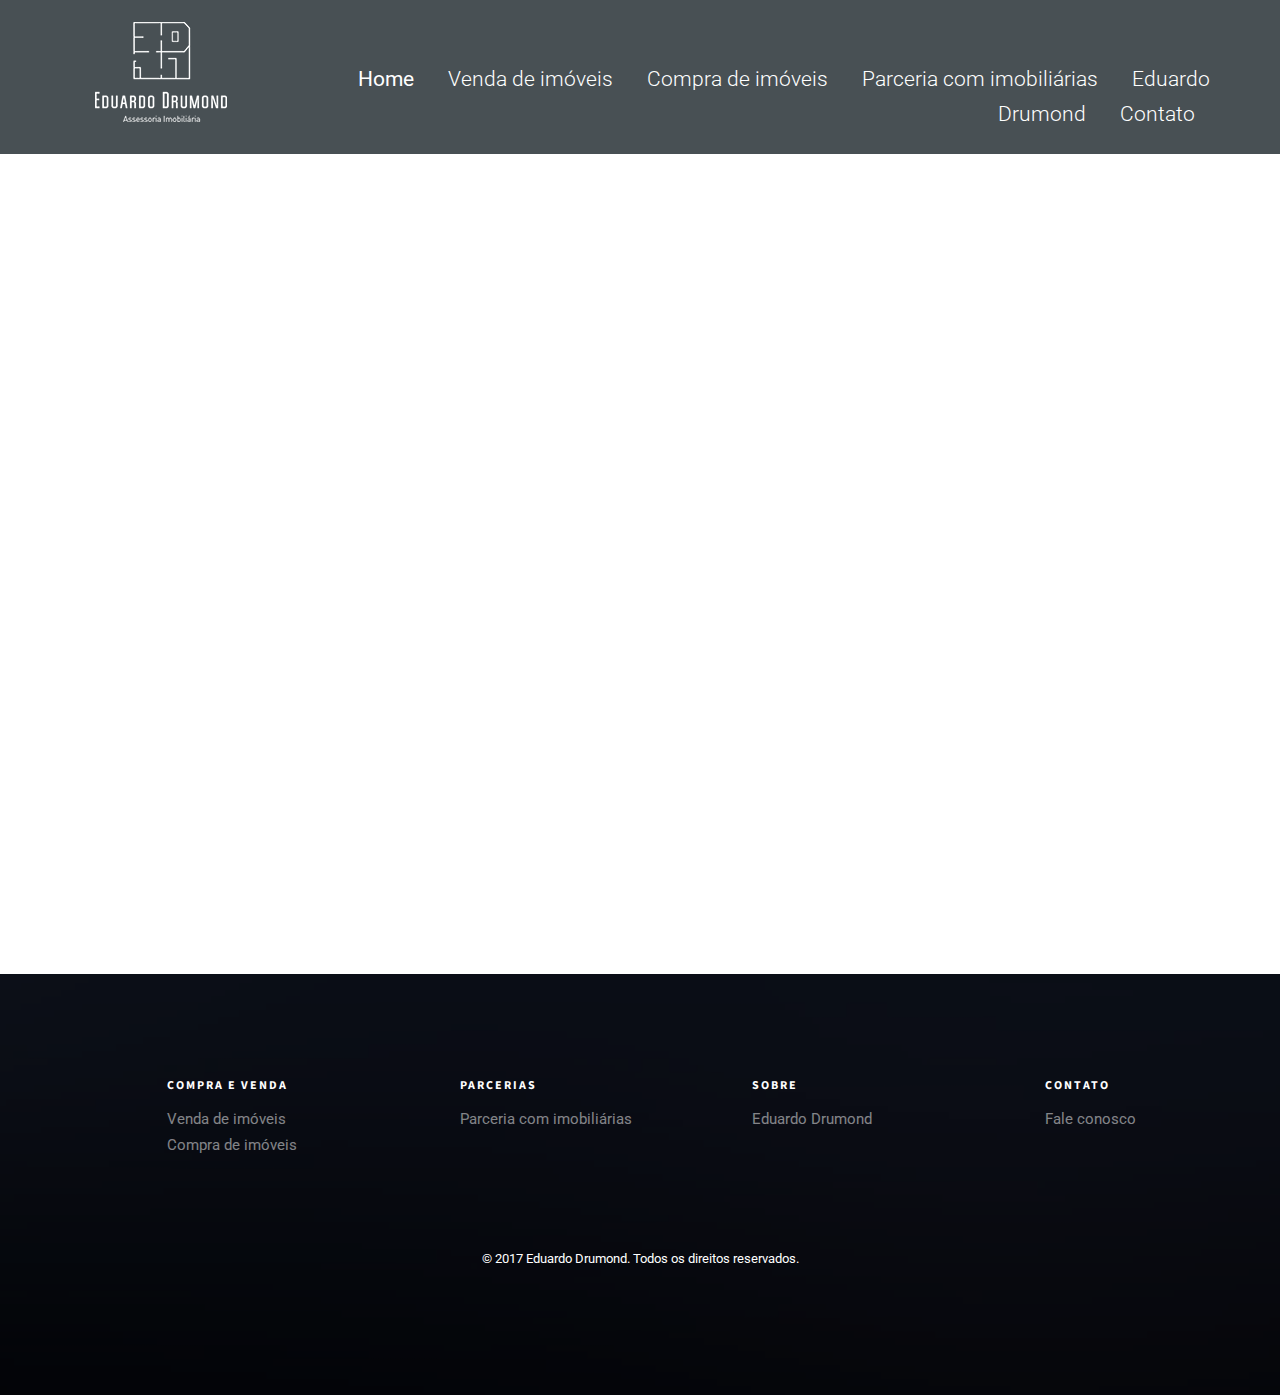
==== compra-de-imoveis.html @ 37af1d97 "First" ====
<!DOCTYPE HTML>
<html>
<head>
    <meta charset="utf-8">
    <meta http-equiv="X-UA-Compatible" content="IE=edge">
    <title>Eduardo Drumond</title>
    <meta name="viewport" content="width=device-width, initial-scale=1">
    <meta name="description" content="Eduardo Drumond" />
    <meta name="keywords" content="Eduardo Drumond atua no mercado imobiliário desde 2002. Sua dedicação, conhecimento e experiência o tornaram um corretor de imóveis altamente qualificado e pronto para fazer bons negócios na compra e venda de imóveis." />
    <meta name="author" content="juniorferreira.com.br" />


    <!-- Facebook and Twitter integration -->
    <meta property="og:title" content=""/>
    <meta property="og:image" content=""/>
    <meta property="og:url" content=""/>
    <meta property="og:site_name" content=""/>
    <meta property="og:description" content=""/>
    <meta name="twitter:title" content="" />
    <meta name="twitter:image" content="" />
    <meta name="twitter:url" content="" />
    <meta name="twitter:card" content="" />
    <link href="images/favicon.png" rel="shortcut icon" type="image/vnd.microsoft.icon" />

    <link href="https://fonts.googleapis.com/css?family=Source+Sans+Pro:300,400,600,700" rel="stylesheet">
    <link href="https://fonts.googleapis.com/css?family=Roboto+Slab:300,400" rel="stylesheet">
    <link href="https://fonts.googleapis.com/css?family=Roboto:300,400" rel="stylesheet">
    <link href="https://fonts.googleapis.com/css?family=Oswald:300,400,500" rel="stylesheet">

    <!-- Animate.css -->
    <link rel="stylesheet" href="css/animate.css">
    <!-- Icomoon Icon Fonts-->
    <link rel="stylesheet" href="css/icomoon.css">
    <!-- Bootstrap  -->
    <link rel="stylesheet" href="css/bootstrap.css">

    <!-- Magnific Popup -->
    <link rel="stylesheet" href="css/magnific-popup.css">

    <!-- Owl Carousel  -->
    <link rel="stylesheet" href="css/owl.carousel.min.css">
    <link rel="stylesheet" href="css/owl.theme.default.min.css">

    <!-- Flexslider  -->
    <link rel="stylesheet" href="css/flexslider.css">

    <!-- Pricing -->
    <link rel="stylesheet" href="css/pricing.css">

    <!-- Theme style  -->
    <link rel="stylesheet" href="css/style.css">

    <!-- Modernizr JS -->
    <script src="js/modernizr-2.6.2.min.js"></script>
    <!-- FOR IE9 below -->
    <!--[if lt IE 9]>
    <script src="js/respond.min.js"></script>
    <![endif]-->

</head>
<body>

<div class="fh5co-loader"></div>

<div id="page">
    <nav class="fh5co-nav" role="navigation">
        <div class="top-menu">
            <div class="container">
                <div class="row">
                    <div class="col-xs-2">
                        <div id="fh5co-logo"><a href="/"><img src="images/brand.png" alt=""></a></div>
                    </div>
                    <div class="col-xs-10 text-right menu-1">
                        <ul>
                            <li class="active"><a href="/">Home</a></li>
                            <li><a href="venda-de-imoveis.html">Venda de imóveis</a></li>
                            <li><a href="compra-de-imoveis.html">Compra de imóveis</a></li>
                            <li><a href="parceria-com-imobiliaria.html">Parceria com imobiliárias</a></li>
                            <li><a href="eduardo-drumond.html">Eduardo Drumond</a></li>
                            <li><a href="contato.html">Contato</a></li>
                        </ul>
                    </div>
                </div>

            </div>
        </div>
    </nav>


    <div id="fh5co-about">
        <div class="container">
            <div class="col-md-12 animate-box">
                <h2>Eduardo Drumond Assessoria Imobiliária: a menor distância entre você e o imóvel que quer conquistar.</h2>
                <p>A Eduardo Drumond Assessoria Imobiliária realiza um trabalho diferenciado no mercado imobiliário de Belo Horizonte e região. É conduzida por profissionais altamente qualificados, experientes e dedicados a encontrar seu imóvel. Primeiro, entendemos suas necessidades e expectativas. Depois começamos, então, a nossa busca, que tem tudo para alcançar os melhores resultados.</p>
                <p><strong>Conheça nossos diferenciais:</strong></p>
                <ul>
                    <li>Apoio na decisão de compra para ter certeza de que o negócio vale a pena;</li>
                    <li>Análise prévia das condições de compra (disponibilidade financeira, aprovação de financiamentos bancários, utilização do FGTS, despesas cartorárias, impostos e despachantes);</li>
                    <li>Busca nos melhores sites especializados;</li>
                    <li>Parceria com imobiliárias para buscar o seu imóvel;</li>
                    <li>Conhecimento prévio dos imóveis e acompanhamento nas visitas;</li>
                    <li>Perito Avaliador de Imóveis para conferir o valor de venda;</li>
                    <li>Análise das documentações de vendedores e imóveis;</li>
                    <li>Assessorias jurídica, contábil e tributária;</li>
                    <li>Despachante com desconto no IPTU por meio do programa BH Nota 10.</li>
                    <li>Escolher quem realmente entende do mercado imobiliário faz toda a diferença para encontrar o imóvel perfeito.</li>

                </ul>
                <p>Confiar a venda do seu patrimônio a quem realmente entende do mercado imobiliário faz toda a diferença.</p>
                <p><strong>Entre em <a href="contact.html">contato</a> conosco e agende uma visita.</strong></p>
            </div>
        </div>
    </div>


    <footer id="fh5co-footer" role="contentinfo" style="background-image: url(images/img_bg_4.jpg);">
        <div class="overlay"></div>
        <div class="container">
            <div class="row row-pb-md">
                <div class="col-md-3 col-sm-4 col-xs-6 col-md-push-1 fh5co-widget">
                    <h3>Compra e venda</h3>
                    <ul class="fh5co-footer-links">
                        <li><a href="venda-de-imoveis.html">Venda de imóveis</a></li>
                        <li><a href="compra-de-imoveis.html">Compra de imóveis</a></li>
                    </ul>
                </div>

                <div class="col-md-3 col-sm-4 col-xs-6 col-md-push-1 fh5co-widget">
                    <h3>Parcerias</h3>
                    <ul class="fh5co-footer-links">
                        <li><a href="parceria-com-imobiliaria.html">Parceria com imobiliárias</a></li>
                    </ul>
                </div>

                <div class="col-md-3 col-sm-4 col-xs-6 col-md-push-1 fh5co-widget">
                    <h3>Sobre</h3>
                    <ul class="fh5co-footer-links">
                        <li><a href="eduardo-drumond.html">Eduardo Drumond</a></li>
                    </ul>
                </div>

                <div class="col-md-3 col-sm-4 col-xs-6 col-md-push-1 fh5co-widget">
                    <h3>Contato</h3>
                    <ul class="fh5co-footer-links">
                        <li><a href="contato.html">Fale conosco</a></li>
                    </ul>
                </div>
            </div>

            <div class="row copyright">
                <div class="col-md-12 text-center">
                    <p>
                        <small class="block">&copy; 2017 Eduardo Drumond. Todos os direitos reservados.</small>
                    </p>
                </div>
            </div>

        </div>
    </footer>
</div>

<div class="gototop js-top">
    <a href="#" class="js-gotop"><i class="icon-arrow-up"></i></a>
</div>

<!-- jQuery -->
<script src="js/jquery.min.js"></script>
<!-- jQuery Easing -->
<script src="js/jquery.easing.1.3.js"></script>
<!-- Bootstrap -->
<script src="js/bootstrap.min.js"></script>
<!-- Waypoints -->
<script src="js/jquery.waypoints.min.js"></script>
<!-- Stellar Parallax -->
<script src="js/jquery.stellar.min.js"></script>
<!-- Carousel -->
<script src="js/owl.carousel.min.js"></script>
<!-- Flexslider -->
<script src="js/jquery.flexslider-min.js"></script>
<!-- countTo -->
<script src="js/jquery.countTo.js"></script>
<!-- Main -->
<script src="js/main.js"></script>
</body>
</html>
---- css/icomoon.css ----
@font-face {
  font-family: 'icomoon';
  src:  url('fonts/icomoon.eot?6py85u');
  src:  url('fonts/icomoon.eot?6py85u#iefix') format('embedded-opentype'),
    url('fonts/icomoon.ttf?6py85u') format('truetype'),
    url('fonts/icomoon.woff?6py85u') format('woff'),
    url('fonts/icomoon.svg?6py85u#icomoon') format('svg');
  font-weight: normal;
  font-style: normal;
}

[class^="icon-"], [class*=" icon-"] {
  /* use !important to prevent issues with browser extensions that change fonts */
  font-family: 'icomoon' !important;
  speak: none;
  font-style: normal;
  font-weight: normal;
  font-variant: normal;
  text-transform: none;
  line-height: 1;

  /* Better Font Rendering =========== */
  -webkit-font-smoothing: antialiased;
  -moz-osx-font-smoothing: grayscale;
}

.icon-times:before {
  content: "\e930";
}
.icon-tick:before {
  content: "\e931";
}
.icon-plus:before {
  content: "\e932";
}
.icon-minus:before {
  content: "\e933";
}
.icon-equals:before {
  content: "\e934";
}
.icon-divide:before {
  content: "\e935";
}
.icon-chevron-right:before {
  content: "\e936";
}
.icon-chevron-left:before {
  content: "\e937";
}
.icon-arrow-right-thick:before {
  content: "\e938";
}
.icon-arrow-left-thick:before {
  content: "\e939";
}
.icon-th-small:before {
  content: "\e93a";
}
.icon-th-menu:before {
  content: "\e93b";
}
.icon-th-list:before {
  content: "\e93c";
}
.icon-th-large:before {
  content: "\e93d";
}
.icon-home:before {
  content: "\e93e";
}
.icon-arrow-forward:before {
  content: "\e93f";
}
.icon-arrow-back:before {
  content: "\e940";
}
.icon-rss:before {
  content: "\e941";
}
.icon-location:before {
  content: "\e942";
}
.icon-link:before {
  content: "\e943";
}
.icon-image:before {
  content: "\e944";
}
.icon-arrow-up-thick:before {
  content: "\e945";
}
.icon-arrow-down-thick:before {
  content: "\e946";
}
.icon-starburst:before {
  content: "\e947";
}
.icon-starburst-outline:before {
  content: "\e948";
}
.icon-star3:before {
  content: "\e949";
}
.icon-flow-children:before {
  content: "\e94a";
}
.icon-export:before {
  content: "\e94b";
}
.icon-delete2:before {
  content: "\e94c";
}
.icon-delete-outline:before {
  content: "\e94d";
}
.icon-cloud-storage:before {
  content: "\e94e";
}
.icon-wi-fi:before {
  content: "\e94f";
}
.icon-heart:before {
  content: "\e950";
}
.icon-flash:before {
  content: "\e951";
}
.icon-cancel:before {
  content: "\e952";
}
.icon-backspace:before {
  content: "\e953";
}
.icon-attachment:before {
  content: "\e954";
}
.icon-arrow-move:before {
  content: "\e955";
}
.icon-warning:before {
  content: "\e956";
}
.icon-user:before {
  content: "\e957";
}
.icon-radar:before {
  content: "\e958";
}
.icon-lock-open:before {
  content: "\e959";
}
.icon-lock-closed:before {
  content: "\e95a";
}
.icon-location-arrow:before {
  content: "\e95b";
}
.icon-info:before {
  content: "\e95c";
}
.icon-user-delete:before {
  content: "\e95d";
}
.icon-user-add:before {
  content: "\e95e";
}
.icon-media-pause:before {
  content: "\e95f";
}
.icon-group:before {
  content: "\e960";
}
.icon-chart-pie:before {
  content: "\e961";
}
.icon-chart-line:before {
  content: "\e962";
}
.icon-chart-bar:before {
  content: "\e963";
}
.icon-chart-area:before {
  content: "\e964";
}
.icon-video:before {
  content: "\e965";
}
.icon-point-of-interest:before {
  content: "\e966";
}
.icon-infinity:before {
  content: "\e967";
}
.icon-globe:before {
  content: "\e968";
}
.icon-eye:before {
  content: "\e969";
}
.icon-cog:before {
  content: "\e96a";
}
.icon-camera:before {
  content: "\e96b";
}
.icon-upload:before {
  content: "\e96c";
}
.icon-scissors:before {
  content: "\e96d";
}
.icon-refresh:before {
  content: "\e96e";
}
.icon-pin:before {
  content: "\e96f";
}
.icon-key:before {
  content: "\e970";
}
.icon-info-large:before {
  content: "\e971";
}
.icon-eject:before {
  content: "\e972";
}
.icon-download:before {
  content: "\e973";
}
.icon-zoom:before {
  content: "\e974";
}
.icon-zoom-out:before {
  content: "\e975";
}
.icon-zoom-in:before {
  content: "\e976";
}
.icon-sort-numerically:before {
  content: "\e977";
}
.icon-sort-alphabetically:before {
  content: "\e978";
}
.icon-input-checked:before {
  content: "\e979";
}
.icon-calender:before {
  content: "\e97a";
}
.icon-world2:before {
  content: "\e97b";
}
.icon-notes:before {
  content: "\e97c";
}
.icon-code:before {
  content: "\e97d";
}
.icon-arrow-sync:before {
  content: "\e97e";
}
.icon-arrow-shuffle:before {
  content: "\e97f";
}
.icon-arrow-repeat:before {
  content: "\e980";
}
.icon-arrow-minimise:before {
  content: "\e981";
}
.icon-arrow-maximise:before {
  content: "\e982";
}
.icon-arrow-loop:before {
  content: "\e983";
}
.icon-anchor:before {
  content: "\e984";
}
.icon-spanner:before {
  content: "\e985";
}
.icon-puzzle:before {
  content: "\e986";
}
.icon-power:before {
  content: "\e987";
}
.icon-plane:before {
  content: "\e988";
}
.icon-pi:before {
  content: "\e989";
}
.icon-phone:before {
  content: "\e98a";
}
.icon-microphone2:before {
  content: "\e98b";
}
.icon-media-rewind:before {
  content: "\e98c";
}
.icon-flag:before {
  content: "\e98d";
}
.icon-adjust-brightness:before {
  content: "\e98e";
}
.icon-waves:before {
  content: "\e98f";
}
.icon-social-twitter:before {
  content: "\e990";
}
.icon-social-facebook:before {
  content: "\e991";
}
.icon-social-dribbble:before {
  content: "\e992";
}
.icon-media-stop:before {
  content: "\e993";
}
.icon-media-record:before {
  content: "\e994";
}
.icon-media-play:before {
  content: "\e995";
}
.icon-media-fast-forward:before {
  content: "\e996";
}
.icon-media-eject:before {
  content: "\e997";
}
.icon-social-vimeo:before {
  content: "\e998";
}
.icon-social-tumbler:before {
  content: "\e999";
}
.icon-social-skype:before {
  content: "\e99a";
}
.icon-social-pinterest:before {
  content: "\e99b";
}
.icon-social-linkedin:before {
  content: "\e99c";
}
.icon-social-last-fm:before {
  content: "\e99d";
}
.icon-social-github:before {
  content: "\e99e";
}
.icon-social-flickr:before {
  content: "\e99f";
}
.icon-at:before {
  content: "\e9a0";
}
.icon-times-outline:before {
  content: "\e9a1";
}
.icon-plus-outline:before {
  content: "\e9a2";
}
.icon-minus-outline:before {
  content: "\e9a3";
}
.icon-tick-outline:before {
  content: "\e9a4";
}
.icon-th-large-outline:before {
  content: "\e9a5";
}
.icon-equals-outline:before {
  content: "\e9a6";
}
.icon-divide-outline:before {
  content: "\e9a7";
}
.icon-chevron-right-outline:before {
  content: "\e9a8";
}
.icon-chevron-left-outline:before {
  content: "\e9a9";
}
.icon-arrow-right-outline:before {
  content: "\e9aa";
}
.icon-arrow-left-outline:before {
  content: "\e9ab";
}
.icon-th-small-outline:before {
  content: "\e9ac";
}
.icon-th-menu-outline:before {
  content: "\e9ad";
}
.icon-th-list-outline:before {
  content: "\e9ae";
}
.icon-news2:before {
  content: "\e9b1";
}
.icon-home-outline:before {
  content: "\e9b2";
}
.icon-arrow-up-outline:before {
  content: "\e9b3";
}
.icon-arrow-forward-outline:before {
  content: "\e9b4";
}
.icon-arrow-down-outline:before {
  content: "\e9b5";
}
.icon-arrow-back-outline:before {
  content: "\e9b6";
}
.icon-trash3:before {
  content: "\e9b7";
}
.icon-rss-outline:before {
  content: "\e9b8";
}
.icon-message:before {
  content: "\e9b9";
}
.icon-location-outline:before {
  content: "\e9ba";
}
.icon-link-outline:before {
  content: "\e9bb";
}
.icon-image-outline:before {
  content: "\e9bc";
}
.icon-export-outline:before {
  content: "\e9bd";
}
.icon-cross:before {
  content: "\e9be";
}
.icon-wi-fi-outline:before {
  content: "\e9bf";
}
.icon-star-outline:before {
  content: "\e9c0";
}
.icon-media-pause-outline:before {
  content: "\e9c1";
}
.icon-mail:before {
  content: "\e9c2";
}
.icon-heart-outline:before {
  content: "\e9c3";
}
.icon-flash-outline:before {
  content: "\e9c4";
}
.icon-cancel-outline:before {
  content: "\e9c5";
}
.icon-beaker:before {
  content: "\e9c6";
}
.icon-arrow-move-outline:before {
  content: "\e9c7";
}
.icon-watch2:before {
  content: "\e9c8";
}
.icon-warning-outline:before {
  content: "\e9c9";
}
.icon-time:before {
  content: "\e9ca";
}
.icon-radar-outline:before {
  content: "\e9cb";
}
.icon-lock-open-outline:before {
  content: "\e9cc";
}
.icon-location-arrow-outline:before {
  content: "\e9cd";
}
.icon-info-outline:before {
  content: "\e9ce";
}
.icon-backspace-outline:before {
  content: "\e9cf";
}
.icon-attachment-outline:before {
  content: "\e9d0";
}
.icon-user-outline:before {
  content: "\e9d1";
}
.icon-user-delete-outline:before {
  content: "\e9d2";
}
.icon-user-add-outline:before {
  content: "\e9d3";
}
.icon-lock-closed-outline:before {
  content: "\e9d4";
}
.icon-group-outline:before {
  content: "\e9d5";
}
.icon-chart-pie-outline:before {
  content: "\e9d6";
}
.icon-chart-line-outline:before {
  content: "\e9d7";
}
.icon-chart-bar-outline:before {
  content: "\e9d8";
}
.icon-chart-area-outline:before {
  content: "\e9d9";
}
.icon-video-outline:before {
  content: "\e9da";
}
.icon-point-of-interest-outline:before {
  content: "\e9db";
}
.icon-map:before {
  content: "\e9dc";
}
.icon-key-outline:before {
  content: "\e9dd";
}
.icon-infinity-outline:before {
  content: "\e9de";
}
.icon-globe-outline:before {
  content: "\e9df";
}
.icon-eye-outline:before {
  content: "\e9e0";
}
.icon-cog-outline:before {
  content: "\e9e1";
}
.icon-camera-outline:before {
  content: "\e9e2";
}
.icon-upload-outline:before {
  content: "\e9e3";
}
.icon-support:before {
  content: "\e9e4";
}
.icon-scissors-outline:before {
  content: "\e9e5";
}
.icon-refresh-outline:before {
  content: "\e9e6";
}
.icon-info-large-outline:before {
  content: "\e9e7";
}
.icon-eject-outline:before {
  content: "\e9e8";
}
.icon-download-outline:before {
  content: "\e9e9";
}
.icon-battery-mid:before {
  content: "\e9ea";
}
.icon-battery-low:before {
  content: "\e9eb";
}
.icon-battery-high:before {
  content: "\e9ec";
}
.icon-zoom-outline:before {
  content: "\e9ed";
}
.icon-zoom-out-outline:before {
  content: "\e9ee";
}
.icon-zoom-in-outline:before {
  content: "\e9ef";
}
.icon-tag3:before {
  content: "\e9f0";
}
.icon-tabs-outline:before {
  content: "\e9f1";
}
.icon-pin-outline:before {
  content: "\e9f2";
}
.icon-message-typing:before {
  content: "\e9f3";
}
.icon-directions:before {
  content: "\e9f4";
}
.icon-battery-full:before {
  content: "\e9f5";
}
.icon-battery-charge:before {
  content: "\e9f6";
}
.icon-pipette:before {
  content: "\e9f7";
}
.icon-pencil:before {
  content: "\e9f8";
}
.icon-folder:before {
  content: "\e9f9";
}
.icon-folder-delete:before {
  content: "\e9fa";
}
.icon-folder-add:before {
  content: "\e9fb";
}
.icon-edit:before {
  content: "\e9fc";
}
.icon-document:before {
  content: "\e9fd";
}
.icon-document-delete:before {
  content: "\e9fe";
}
.icon-document-add:before {
  content: "\e9ff";
}
.icon-brush:before {
  content: "\ea00";
}
.icon-thumbs-up:before {
  content: "\ea01";
}
.icon-thumbs-down:before {
  content: "\ea02";
}
.icon-pen:before {
  content: "\ea03";
}
.icon-sort-numerically-outline:before {
  content: "\ea04";
}
.icon-sort-alphabetically-outline:before {
  content: "\ea05";
}
.icon-social-last-fm-circular:before {
  content: "\ea06";
}
.icon-social-github-circular:before {
  content: "\ea07";
}
.icon-compass:before {
  content: "\ea08";
}
.icon-bookmark:before {
  content: "\ea09";
}
.icon-input-checked-outline:before {
  content: "\ea0a";
}
.icon-code-outline:before {
  content: "\ea0b";
}
.icon-calender-outline:before {
  content: "\ea0c";
}
.icon-business-card:before {
  content: "\ea0d";
}
.icon-arrow-up:before {
  content: "\ea0e";
}
.icon-arrow-sync-outline:before {
  content: "\ea0f";
}
.icon-arrow-right:before {
  content: "\ea10";
}
.icon-arrow-repeat-outline:before {
  content: "\ea11";
}
.icon-arrow-loop-outline:before {
  content: "\ea12";
}
.icon-arrow-left:before {
  content: "\ea13";
}
.icon-flow-switch:before {
  content: "\ea14";
}
.icon-flow-parallel:before {
  content: "\ea15";
}
.icon-flow-merge:before {
  content: "\ea16";
}
.icon-document-text:before {
  content: "\ea17";
}
.icon-clipboard:before {
  content: "\ea18";
}
.icon-calculator:before {
  content: "\ea19";
}
.icon-arrow-minimise-outline:before {
  content: "\ea1a";
}
.icon-arrow-maximise-outline:before {
  content: "\ea1b";
}
.icon-arrow-down:before {
  content: "\ea1c";
}
.icon-gift:before {
  content: "\ea1d";
}
.icon-film:before {
  content: "\ea1e";
}
.icon-database:before {
  content: "\ea1f";
}
.icon-bell:before {
  content: "\ea20";
}
.icon-anchor-outline:before {
  content: "\ea21";
}
.icon-adjust-contrast:before {
  content: "\ea22";
}
.icon-world-outline:before {
  content: "\ea23";
}
.icon-shopping-bag:before {
  content: "\ea24";
}
.icon-power-outline:before {
  content: "\ea25";
}
.icon-notes-outline:before {
  content: "\ea26";
}
.icon-device-tablet:before {
  content: "\ea27";
}
.icon-device-phone:before {
  content: "\ea28";
}
.icon-device-laptop:before {
  content: "\ea29";
}
.icon-device-desktop:before {
  content: "\ea2a";
}
.icon-briefcase:before {
  content: "\ea2b";
}
.icon-stopwatch:before {
  content: "\ea2c";
}
.icon-spanner-outline:before {
  content: "\ea2d";
}
.icon-puzzle-outline:before {
  content: "\ea2e";
}
.icon-printer:before {
  content: "\ea2f";
}
.icon-pi-outline:before {
  content: "\ea30";
}
.icon-lightbulb:before {
  content: "\ea31";
}
.icon-flag-outline:before {
  content: "\ea32";
}
.icon-contacts:before {
  content: "\ea33";
}
.icon-archive2:before {
  content: "\ea34";
}
.icon-weather-stormy:before {
  content: "\ea35";
}
.icon-weather-shower:before {
  content: "\ea36";
}
.icon-weather-partly-sunny:before {
  content: "\ea37";
}
.icon-weather-downpour:before {
  content: "\ea38";
}
.icon-weather-cloudy:before {
  content: "\ea39";
}
.icon-plane-outline:before {
  content: "\ea3a";
}
.icon-phone-outline:before {
  content: "\ea3b";
}
.icon-microphone-outline:before {
  content: "\ea3c";
}
.icon-weather-windy:before {
  content: "\ea3d";
}
.icon-weather-windy-cloudy:before {
  content: "\ea3e";
}
.icon-weather-sunny:before {
  content: "\ea3f";
}
.icon-weather-snow:before {
  content: "\ea40";
}
.icon-weather-night:before {
  content: "\ea41";
}
.icon-media-stop-outline:before {
  content: "\ea42";
}
.icon-media-rewind-outline:before {
  content: "\ea43";
}
.icon-media-record-outline:before {
  content: "\ea44";
}
.icon-media-play-outline:before {
  content: "\ea45";
}
.icon-media-fast-forward-outline:before {
  content: "\ea46";
}
.icon-media-eject-outline:before {
  content: "\ea47";
}
.icon-wine:before {
  content: "\ea48";
}
.icon-waves-outline:before {
  content: "\ea49";
}
.icon-ticket:before {
  content: "\ea4a";
}
.icon-tags:before {
  content: "\ea4b";
}
.icon-plug:before {
  content: "\ea4c";
}
.icon-headphones:before {
  content: "\ea4d";
}
.icon-credit-card:before {
  content: "\ea4e";
}
.icon-coffee:before {
  content: "\ea4f";
}
.icon-book:before {
  content: "\ea50";
}
.icon-beer:before {
  content: "\ea51";
}
.icon-volume2:before {
  content: "\ea52";
}
.icon-volume-up:before {
  content: "\ea53";
}
.icon-volume-mute:before {
  content: "\ea54";
}
.icon-volume-down:before {
  content: "\ea55";
}
.icon-social-vimeo-circular:before {
  content: "\ea56";
}
.icon-social-twitter-circular:before {
  content: "\ea57";
}
.icon-social-pinterest-circular:before {
  content: "\ea58";
}
.icon-social-linkedin-circular:before {
  content: "\ea59";
}
.icon-social-facebook-circular:before {
  content: "\ea5a";
}
.icon-social-dribbble-circular:before {
  content: "\ea5b";
}
.icon-tree:before {
  content: "\ea5c";
}
.icon-thermometer2:before {
  content: "\ea5d";
}
.icon-social-tumbler-circular:before {
  content: "\ea5e";
}
.icon-social-skype-outline:before {
  content: "\ea5f";
}
.icon-social-flickr-circular:before {
  content: "\ea60";
}
.icon-social-at-circular:before {
  content: "\ea61";
}
.icon-shopping-cart:before {
  content: "\ea62";
}
.icon-messages:before {
  content: "\ea63";
}
.icon-leaf:before {
  content: "\ea64";
}
.icon-feather:before {
  content: "\ea65";
}
.icon-eye2:before {
  content: "\e064";
}
.icon-paper-clip:before {
  content: "\e065";
}
.icon-mail5:before {
  content: "\e066";
}
.icon-toggle:before {
  content: "\e067";
}
.icon-layout:before {
  content: "\e068";
}
.icon-link2:before {
  content: "\e069";
}
.icon-bell2:before {
  content: "\e06a";
}
.icon-lock3:before {
  content: "\e06b";
}
.icon-unlock:before {
  content: "\e06c";
}
.icon-ribbon2:before {
  content: "\e06d";
}
.icon-image2:before {
  content: "\e06e";
}
.icon-signal:before {
  content: "\e06f";
}
.icon-target3:before {
  content: "\e070";
}
.icon-clipboard3:before {
  content: "\e071";
}
.icon-clock3:before {
  content: "\e072";
}
.icon-watch:before {
  content: "\e073";
}
.icon-air-play:before {
  content: "\e074";
}
.icon-camera3:before {
  content: "\e075";
}
.icon-video2:before {
  content: "\e076";
}
.icon-disc:before {
  content: "\e077";
}
.icon-printer3:before {
  content: "\e078";
}
.icon-monitor:before {
  content: "\e079";
}
.icon-server:before {
  content: "\e07a";
}
.icon-cog2:before {
  content: "\e07b";
}
.icon-heart3:before {
  content: "\e07c";
}
.icon-paragraph:before {
  content: "\e07d";
}
.icon-align-justify:before {
  content: "\e07e";
}
.icon-align-left:before {
  content: "\e07f";
}
.icon-align-center:before {
  content: "\e080";
}
.icon-align-right:before {
  content: "\e081";
}
.icon-book2:before {
  content: "\e082";
}
.icon-layers2:before {
  content: "\e083";
}
.icon-stack2:before {
  content: "\e084";
}
.icon-stack-2:before {
  content: "\e085";
}
.icon-paper:before {
  content: "\e086";
}
.icon-paper-stack:before {
  content: "\e087";
}
.icon-search3:before {
  content: "\e088";
}
.icon-zoom-in2:before {
  content: "\e089";
}
.icon-zoom-out2:before {
  content: "\e08a";
}
.icon-reply2:before {
  content: "\e08b";
}
.icon-circle-plus:before {
  content: "\e08c";
}
.icon-circle-minus:before {
  content: "\e08d";
}
.icon-circle-check:before {
  content: "\e08e";
}
.icon-circle-cross:before {
  content: "\e08f";
}
.icon-square-plus:before {
  content: "\e090";
}
.icon-square-minus:before {
  content: "\e091";
}
.icon-square-check:before {
  content: "\e092";
}
.icon-square-cross:before {
  content: "\e093";
}
.icon-microphone:before {
  content: "\e094";
}
.icon-record:before {
  content: "\e095";
}
.icon-skip-back:before {
  content: "\e096";
}
.icon-rewind:before {
  content: "\e097";
}
.icon-play4:before {
  content: "\e098";
}
.icon-pause3:before {
  content: "\e099";
}
.icon-stop3:before {
  content: "\e09a";
}
.icon-fast-forward:before {
  content: "\e09b";
}
.icon-skip-forward:before {
  content: "\e09c";
}
.icon-shuffle2:before {
  content: "\e09d";
}
.icon-repeat:before {
  content: "\e09e";
}
.icon-folder2:before {
  content: "\e09f";
}
.icon-umbrella:before {
  content: "\e0a0";
}
.icon-moon:before {
  content: "\e0a1";
}
.icon-thermometer:before {
  content: "\e0a2";
}
.icon-drop:before {
  content: "\e0a3";
}
.icon-sun2:before {
  content: "\e0a4";
}
.icon-cloud3:before {
  content: "\e0a5";
}
.icon-cloud-upload2:before {
  content: "\e0a6";
}
.icon-cloud-download2:before {
  content: "\e0a7";
}
.icon-upload4:before {
  content: "\e0a8";
}
.icon-download4:before {
  content: "\e0a9";
}
.icon-location3:before {
  content: "\e0aa";
}
.icon-location-2:before {
  content: "\e0ab";
}
.icon-map3:before {
  content: "\e0ac";
}
.icon-battery:before {
  content: "\e0ad";
}
.icon-head:before {
  content: "\e0ae";
}
.icon-briefcase3:before {
  content: "\e0af";
}
.icon-speech-bubble:before {
  content: "\e0b0";
}
.icon-anchor2:before {
  content: "\e0b1";
}
.icon-globe2:before {
  content: "\e0b2";
}
.icon-box:before {
  content: "\e0b3";
}
.icon-reload:before {
  content: "\e0b4";
}
.icon-share3:before {
  content: "\e0b5";
}
.icon-marquee:before {
  content: "\e0b6";
}
.icon-marquee-plus:before {
  content: "\e0b7";
}
.icon-marquee-minus:before {
  content: "\e0b8";
}
.icon-tag:before {
  content: "\e0b9";
}
.icon-power2:before {
  content: "\e0ba";
}
.icon-command2:before {
  content: "\e0bb";
}
.icon-alt:before {
  content: "\e0bc";
}
.icon-esc:before {
  content: "\e0bd";
}
.icon-bar-graph:before {
  content: "\e0be";
}
.icon-bar-graph-2:before {
  content: "\e0bf";
}
.icon-pie-graph:before {
  content: "\e0c0";
}
.icon-star:before {
  content: "\e0c1";
}
.icon-arrow-left3:before {
  content: "\e0c2";
}
.icon-arrow-right3:before {
  content: "\e0c3";
}
.icon-arrow-up3:before {
  content: "\e0c4";
}
.icon-arrow-down3:before {
  content: "\e0c5";
}
.icon-volume:before {
  content: "\e0c6";
}
.icon-mute:before {
  content: "\e0c7";
}
.icon-content-right:before {
  content: "\e100";
}
.icon-content-left:before {
  content: "\e101";
}
.icon-grid2:before {
  content: "\e102";
}
.icon-grid-2:before {
  content: "\e103";
}
.icon-columns:before {
  content: "\e104";
}
.icon-loader:before {
  content: "\e105";
}
.icon-bag:before {
  content: "\e106";
}
.icon-ban:before {
  content: "\e107";
}
.icon-flag3:before {
  content: "\e108";
}
.icon-trash:before {
  content: "\e109";
}
.icon-expand2:before {
  content: "\e110";
}
.icon-contract:before {
  content: "\e111";
}
.icon-maximize:before {
  content: "\e112";
}
.icon-minimize:before {
  content: "\e113";
}
.icon-plus2:before {
  content: "\e114";
}
.icon-minus2:before {
  content: "\e115";
}
.icon-check:before {
  content: "\e116";
}
.icon-cross2:before {
  content: "\e117";
}
.icon-move:before {
  content: "\e118";
}
.icon-delete:before {
  content: "\e119";
}
.icon-menu5:before {
  content: "\e120";
}
.icon-archive:before {
  content: "\e121";
}
.icon-inbox:before {
  content: "\e122";
}
.icon-outbox:before {
  content: "\e123";
}
.icon-file:before {
  content: "\e124";
}
.icon-file-add:before {
  content: "\e125";
}
.icon-file-subtract:before {
  content: "\e126";
}
.icon-help:before {
  content: "\e127";
}
.icon-open:before {
  content: "\e128";
}
.icon-ellipsis:before {
  content: "\e129";
}
.icon-heart4:before {
  content: "\e900";
}
.icon-cloud4:before {
  content: "\e901";
}
.icon-star2:before {
  content: "\e902";
}
.icon-tv2:before {
  content: "\e903";
}
.icon-sound:before {
  content: "\e904";
}
.icon-video3:before {
  content: "\e905";
}
.icon-trash2:before {
  content: "\e906";
}
.icon-user2:before {
  content: "\e907";
}
.icon-key3:before {
  content: "\e908";
}
.icon-search4:before {
  content: "\e909";
}
.icon-settings:before {
  content: "\e90a";
}
.icon-camera4:before {
  content: "\e90b";
}
.icon-tag2:before {
  content: "\e90c";
}
.icon-lock4:before {
  content: "\e90d";
}
.icon-bulb:before {
  content: "\e90e";
}
.icon-pen2:before {
  content: "\e90f";
}
.icon-diamond:before {
  content: "\e910";
}
.icon-display2:before {
  content: "\e911";
}
.icon-location4:before {
  content: "\e912";
}
.icon-eye3:before {
  content: "\e913";
}
.icon-bubble3:before {
  content: "\e914";
}
.icon-stack3:before {
  content: "\e915";
}
.icon-cup:before {
  content: "\e916";
}
.icon-phone3:before {
  content: "\e917";
}
.icon-news:before {
  content: "\e918";
}
.icon-mail6:before {
  content: "\e919";
}
.icon-like:before {
  content: "\e91a";
}
.icon-photo:before {
  content: "\e91b";
}
.icon-note:before {
  content: "\e91c";
}
.icon-clock4:before {
  content: "\e91d";
}
.icon-paperplane:before {
  content: "\e91e";
}
.icon-params:before {
  content: "\e91f";
}
.icon-banknote:before {
  content: "\e920";
}
.icon-data:before {
  content: "\e921";
}
.icon-music2:before {
  content: "\e922";
}
.icon-megaphone2:before {
  content: "\e923";
}
.icon-study:before {
  content: "\e924";
}
.icon-lab2:before {
  content: "\e925";
}
.icon-food:before {
  content: "\e926";
}
.icon-t-shirt:before {
  content: "\e927";
}
.icon-fire2:before {
  content: "\e928";
}
.icon-clip:before {
  content: "\e929";
}
.icon-shop:before {
  content: "\e92a";
}
.icon-calendar3:before {
  content: "\e92b";
}
.icon-wallet2:before {
  content: "\e92c";
}
.icon-vynil:before {
  content: "\e92d";
}
.icon-truck2:before {
  content: "\e92e";
}
.icon-world:before {
  content: "\e92f";
}
.icon-spinner6:before {
  content: "\e9af";
}
.icon-spinner7:before {
  content: "\e9b0";
}
.icon-amazon:before {
  content: "\eab7";
}
.icon-google:before {
  content: "\eab8";
}
.icon-google2:before {
  content: "\eab9";
}
.icon-google3:before {
  content: "\eaba";
}
.icon-google-plus:before {
  content: "\eabb";
}
.icon-google-plus2:before {
  content: "\eabc";
}
.icon-google-plus3:before {
  content: "\eabd";
}
.icon-hangouts:before {
  content: "\eabe";
}
.icon-google-drive:before {
  content: "\eabf";
}
.icon-facebook2:before {
  content: "\eac0";
}
.icon-facebook22:before {
  content: "\eac1";
}
.icon-instagram:before {
  content: "\eac2";
}
.icon-whatsapp:before {
  content: "\eac3";
}
.icon-spotify:before {
  content: "\eac4";
}
.icon-telegram:before {
  content: "\eac5";
}
.icon-twitter2:before {
  content: "\eac6";
}
.icon-vine:before {
  content: "\eac7";
}
.icon-vk:before {
  content: "\eac8";
}
.icon-renren:before {
  content: "\eac9";
}
.icon-sina-weibo:before {
  content: "\eaca";
}
.icon-rss2:before {
  content: "\eacb";
}
.icon-rss22:before {
  content: "\eacc";
}
.icon-youtube:before {
  content: "\eacd";
}
.icon-youtube2:before {
  content: "\eace";
}
.icon-twitch:before {
  content: "\eacf";
}
.icon-vimeo:before {
  content: "\ead0";
}
.icon-vimeo2:before {
  content: "\ead1";
}
.icon-lanyrd:before {
  content: "\ead2";
}
.icon-flickr:before {
  content: "\ead3";
}
.icon-flickr2:before {
  content: "\ead4";
}
.icon-flickr3:before {
  content: "\ead5";
}
.icon-flickr4:before {
  content: "\ead6";
}
.icon-dribbble2:before {
  content: "\ead7";
}
.icon-behance:before {
  content: "\ead8";
}
.icon-behance2:before {
  content: "\ead9";
}
.icon-deviantart:before {
  content: "\eada";
}
.icon-500px:before {
  content: "\eadb";
}
.icon-steam:before {
  content: "\eadc";
}
.icon-steam2:before {
  content: "\eadd";
}
.icon-dropbox:before {
  content: "\eade";
}
.icon-onedrive:before {
  content: "\eadf";
}
.icon-github:before {
  content: "\eae0";
}
.icon-npm:before {
  content: "\eae1";
}
.icon-basecamp:before {
  content: "\eae2";
}
.icon-trello:before {
  content: "\eae3";
}
.icon-wordpress:before {
  content: "\eae4";
}
.icon-joomla:before {
  content: "\eae5";
}
.icon-ello:before {
  content: "\eae6";
}
.icon-blogger:before {
  content: "\eae7";
}
.icon-blogger2:before {
  content: "\eae8";
}
.icon-tumblr2:before {
  content: "\eae9";
}
.icon-tumblr22:before {
  content: "\eaea";
}
.icon-yahoo:before {
  content: "\eaeb";
}
.icon-yahoo2:before {
  content: "\eaec";
}
.icon-tux:before {
  content: "\eaed";
}
.icon-appleinc:before {
  content: "\eaee";
}
.icon-finder:before {
  content: "\eaef";
}
.icon-android:before {
  content: "\eaf0";
}
.icon-windows:before {
  content: "\eaf1";
}
.icon-windows8:before {
  content: "\eaf2";
}
.icon-soundcloud:before {
  content: "\eaf3";
}
.icon-soundcloud2:before {
  content: "\eaf4";
}
.icon-skype:before {
  content: "\eaf5";
}
.icon-reddit:before {
  content: "\eaf6";
}
.icon-hackernews:before {
  content: "\eaf7";
}
.icon-wikipedia:before {
  content: "\eaf8";
}
.icon-linkedin2:before {
  content: "\eaf9";
}
.icon-linkedin22:before {
  content: "\eafa";
}
.icon-lastfm:before {
  content: "\eafb";
}
.icon-lastfm2:before {
  content: "\eafc";
}
.icon-delicious:before {
  content: "\eafd";
}
.icon-stumbleupon:before {
  content: "\eafe";
}
.icon-stumbleupon2:before {
  content: "\eaff";
}
.icon-stackoverflow:before {
  content: "\eb00";
}
.icon-pinterest:before {
  content: "\eb01";
}
.icon-pinterest2:before {
  content: "\eb02";
}
.icon-xing:before {
  content: "\eb03";
}
.icon-xing2:before {
  content: "\eb04";
}
.icon-flattr:before {
  content: "\eb05";
}
.icon-foursquare:before {
  content: "\eb06";
}
.icon-yelp:before {
  content: "\eb07";
}
.icon-paypal:before {
  content: "\eb08";
}
.icon-chrome:before {
  content: "\eb09";
}
.icon-firefox:before {
  content: "\eb0a";
}
.icon-IE:before {
  content: "\eb0b";
}
.icon-edge:before {
  content: "\eb0c";
}
.icon-safari:before {
  content: "\eb0d";
}
.icon-opera:before {
  content: "\eb0e";
}
.icon-file-pdf:before {
  content: "\eb0f";
}
.icon-file-openoffice:before {
  content: "\eb10";
}
.icon-file-word:before {
  content: "\eb11";
}
.icon-file-excel:before {
  content: "\eb12";
}
.icon-libreoffice:before {
  content: "\eb13";
}
.icon-html-five:before {
  content: "\eb14";
}
.icon-html-five2:before {
  content: "\eb15";
}
.icon-css3:before {
  content: "\eb16";
}
.icon-git:before {
  content: "\eb17";
}
.icon-codepen:before {
  content: "\eb18";
}
.icon-svg:before {
  content: "\eb19";
}
.icon-IcoMoon:before {
  content: "\eb1a";
}
---- css/pricing.css ----
/* Common styles */

.pricing {
	display: -webkit-flex;
	display: flex;
	-webkit-flex-wrap: wrap;
	flex-wrap: wrap;
	-webkit-justify-content: center;
	justify-content: center;
	width: 100%;
	margin: 0 auto 3em;
}

.pricing__item {
	position: relative;
	display: -webkit-flex;
	display: flex;
	-webkit-flex-direction: column;
	flex-direction: column;
	-webkit-align-items: stretch;
	align-items: stretch;
	text-align: center;
	-webkit-flex: 0 1 330px;
	flex: 0 1 330px;
	
	background: #fff;
	/*-webkit-box-shadow: 0px 2px 5px 0px rgba(0,0,0,0.06);
	-moz-box-shadow: 0px 2px 5px 0px rgba(0,0,0,0.06);
	box-shadow: 0px 2px 5px 0px rgba(0,0,0,0.06);*/
}

.pricing__feature-list {
	text-align: left;
}

.pricing__action {
	color: inherit;
	border: none;
	background: none;
	width: 100%;
}

.pricing__action:focus {
	outline: none;
}

/* Individual styles */

/* Rabten */
.pricing--rabten .pricing__item {
	/*padding: 2em 4em;*/
	cursor: default;
	color: #262b38;
	/*max-width: 320px;*/
}

.pricing--rabten .pricing__item:nth-child(2) {
	border-right: 1px solid rgba(139, 144, 157, 0.18);
	border-left: 1px solid rgba(139, 144, 157, 0.18);
}

.pricing--rabten .pricing__title {
	font-size: 18px;
	margin: 0 0;
}

.pricing--rabten .icon {
	font-size: 2.5em;
	color: #8b909d;
	-webkit-transition: color 0.3s;
	transition: color 0.3s;
}

.pricing--rabten .pricing__item:hover .icon {
	color: #FF9000;
}

.pricing--rabten .pricing__price {
	font-size: 3em;
	font-weight: 400;
	/*margin: 0.5em 0 0.75em;*/
	overflow: hidden;
	padding: .1em 0;
	background: rgba(0,0,0,.03)
}

.pricing--rabten .pricing__currency {
	font-size: 20px;
	vertical-align: super;
}

.pricing--rabten .pricing__period {
	font-size: 0.35em;
	color: #8b909d;
}

.pricing--rabten .pricing__anim {
	display: inline-block;
	position: relative;
}

.pricing--rabten .pricing__item:hover .pricing__anim {
	-webkit-animation: moveUp 0.4s forwards;
	animation: moveUp 0.4s forwards;
	-webkit-animation-timing-function: cubic-bezier(0.7, 0, 0.3, 1);
	animation-timing-function: cubic-bezier(0.7, 0, 0.3, 1);
}

.pricing--rabten .pricing__item:hover .pricing__anim--2 {
	-webkit-animation-delay: 0.05s;
	animation-delay: 0.05s;
}

@-webkit-keyframes moveUp {
	50% { -webkit-transform: translate3d(0,-100%,0); transform: translate3d(0,-100%,0); }
	51% { opacity: 0; -webkit-transform: translate3d(0,-100%,0); transform: translate3d(0,-100%,0); }
	52% { opacity: 1; -webkit-transform: translate3d(0,100%,0); transform: translate3d(0,100%,0); }
	100% { -webkit-transform: translate3d(0,0,0); transform: translate3d(0,0,0); }
}

@keyframes moveUp {
	50% { -webkit-transform: translate3d(0,-100%,0); transform: translate3d(0,-100%,0); }
	51% { opacity: 0; -webkit-transform: translate3d(0,-100%,0); transform: translate3d(0,-100%,0); }
	52% { opacity: 1; -webkit-transform: translate3d(0,100%,0); transform: translate3d(0,100%,0); }
	100% { -webkit-transform: translate3d(0,0,0); transform: translate3d(0,0,0); }
}

.pricing--rabten .pricing__sentence {
	margin: 0 0 1em 0;
	padding: 0 0 0.5em;
	color: #8b909d;
	font-size: 14px;
}

.pricing--rabten .pricing__feature-list {
	font-size: 16px;
	margin: 0;
	/*padding: 0.25em 0 2.5em;*/
	list-style: none;
	text-align: center;
	color: #8b909d;
	padding: 0 0 2em 0;
}

.pricing--rabten .pricing__action {
	width: 60%
	margin: 0 auto;
	font-weight: bold;
	text-transform: uppercase;;
	letter-spacing: 1px;
	margin-top: auto;
	padding: 1.4em 1em;
	color: rgba(0,0,0,.8);
	border-radius: 1px;
	border: 2px solid rgba(0,0,0,.8);
	/*background: #2D6CDF;*/
	-webkit-transition: background-color 0.3s;
	transition: background-color 0.3s;
	font-size: 12px;
}

.pricing--rabten .pricing__action:hover,
.pricing--rabten .pricing__action:focus {
	background-color: rgba(0,0,0,.8);
	color: #fff;
}

@media screen and (max-width: 60em) {
	/*.pricing--rabten .pricing__item {
		max-width: none;
		width: 90%;
		flex: none;
		border: none !important;
		opacity: 1 !important;
	}*/
}
---- css/style.css ----
@font-face {
    font-family: 'icomoon';
    src: url("../fonts/icomoon/icomoon.eot?srf3rx");
    src: url("../fonts/icomoon/icomoon.eot?srf3rx#iefix") format("embedded-opentype"), url("../fonts/icomoon/icomoon.ttf?srf3rx") format("truetype"), url("../fonts/icomoon/icomoon.woff?srf3rx") format("woff"), url("../fonts/icomoon/icomoon.svg?srf3rx#icomoon") format("svg");
    font-weight: normal;
    font-style: normal;
}
/* =======================================================
*
* 	Template Style 
*
* ======================================================= */
body {
    font-family: "Roboto", Arial, sans-serif;
    font-weight: 400;
    font-size: 15px;
    line-height: 1.7;
    color: #828282;
    background: #fff;
}

#page {
    position: relative;
    overflow-x: hidden;
    width: 100%;
    height: 100%;
    -webkit-transition: 0.5s;
    -o-transition: 0.5s;
    transition: 0.5s;
}
.offcanvas #page {
    overflow: hidden;
    position: absolute;
}
.offcanvas #page:after {
    -webkit-transition: 2s;
    -o-transition: 2s;
    transition: 2s;
    position: absolute;
    top: 0;
    right: 0;
    bottom: 0;
    left: 0;
    z-index: 101;
    background: rgba(0, 0, 0, 0.7);
    content: "";
}

a {
    color: #0A0D15;
    -webkit-transition: 0.5s;
    -o-transition: 0.5s;
    transition: 0.5s;
}
a:hover, a:active, a:focus {
    color: #0A0D15;
    outline: none;
    text-decoration: none;
}

p {
    margin-bottom: 20px;
}

h1, h2, h3, h4, h5, h6, figure {
    color: #000;
    font-family: "Roboto", serif;
    font-weight: 400;
    margin: 0 0 20px 0;
}

::-webkit-selection {
    color: #fff;
    background: #2D6CDF;
}

::-moz-selection {
    color: #fff;
    background: #2D6CDF;
}

::selection {
    color: #fff;
    background: #2D6CDF;
}

.fh5co-nav {
    width: 100%;
    padding: 0;
    z-index: 1001;
    background: #485054;
}
.fh5co-nav .top-menu {
    padding: 22px 0;
}
.fh5co-nav .top {
    border-bottom: 1px solid rgba(0, 0, 0, 0.08);
    padding: 0px 0;
    margin-bottom: 0;
}
.fh5co-nav .top .num, .fh5co-nav .top .fh5co-social, .fh5co-nav .top .site {
    display: inline-block;
    margin: 0;
    padding: 5px 12px;
}
@media screen and (max-width: 768px) {
    .fh5co-nav .top .num, .fh5co-nav .top .fh5co-social, .fh5co-nav .top .site {
        padding: 5px 10px;
    }
}
.fh5co-nav .top .site {
    float: left;
    font-weight: 300;
    margin-top: 0px;
    border-left: 1px solid rgba(0, 0, 0, 0.08);
    border-right: 1px solid rgba(0, 0, 0, 0.08);
}
@media screen and (max-width: 480px) {
    .fh5co-nav .top .site {
        display: none;
    }
}
.fh5co-nav .top .num {
    color: rgba(0, 0, 0, 0.6);
    font-size: 13px;
    letter-spacing: 0px;
    border-left: 1px solid rgba(0, 0, 0, 0.08);
}
.fh5co-nav .top .fh5co-social {
    margin: 0;
    border-left: 1px solid rgba(0, 0, 0, 0.08);
    border-right: 1px solid rgba(0, 0, 0, 0.08);
}
.fh5co-nav .top .fh5co-social li {
    font-size: 14px;
    display: inline-block;
}
.fh5co-nav .top .fh5co-social li a {
    padding: 7px 7px;
}
.fh5co-nav .top .fh5co-social li a i {
    font-size: 14px;
}
.fh5co-nav #fh5co-logo {
    font-size: 24px;
    margin: 0;
    padding: 0;
    text-transform: uppercase;
    font-weight: bold;
    font-weight: 700;
    font-family: "Source Sans Pro", Arial, sans-serif;
}
.fh5co-nav #fh5co-logo a {
    color: #000;
    position: relative;
    padding-left: 25px;
}
.fh5co-nav #fh5co-logo a span {
    color: #000;
}
.fh5co-nav #fh5co-logo a i {
    position: absolute;
    top: 5px;
    left: 0;
}
@media screen and (max-width: 768px) {
    .fh5co-nav .menu-1 {
        display: none;
    }
}
.fh5co-nav ul {
    padding: 0;
    margin: 40px 0 0 0;
}
.fh5co-nav ul li {
    padding: 0;
    margin: 0;
    list-style: none;
    display: inline;
    font-weight: 300;
}
.fh5co-nav ul li a {
    font-size: 2.3vh;
    padding: 30px 15px;
    color: #ffffff;
    -webkit-transition: 0.5s;
    -o-transition: 0.5s;
    transition: 0.5s;
}
.fh5co-nav ul li a:hover, .fh5co-nav ul li a:focus, .fh5co-nav ul li a:active {
    color: #c1c1c1;
}
.fh5co-nav ul li.has-dropdown {
    position: relative;
}
.fh5co-nav ul li.has-dropdown .dropdown {
    width: 140px;
    -webkit-box-shadow: 0px 14px 33px -9px rgba(0, 0, 0, 0.75);
    -moz-box-shadow: 0px 14px 33px -9px rgba(0, 0, 0, 0.75);
    box-shadow: 0px 14px 33px -9px rgba(0, 0, 0, 0.75);
    z-index: 1002;
    visibility: hidden;
    opacity: 0;
    position: absolute;
    top: 40px;
    left: 0;
    text-align: left;
    background: #000;
    padding: 20px;
    -webkit-border-radius: 4px;
    -moz-border-radius: 4px;
    -ms-border-radius: 4px;
    border-radius: 4px;
    -webkit-transition: 0s;
    -o-transition: 0s;
    transition: 0s;
}
.fh5co-nav ul li.has-dropdown .dropdown:before {
    bottom: 100%;
    left: 40px;
    border: solid transparent;
    content: " ";
    height: 0;
    width: 0;
    position: absolute;
    pointer-events: none;
    border-bottom-color: #000;
    border-width: 8px;
    margin-left: -8px;
}
.fh5co-nav ul li.has-dropdown .dropdown li {
    display: block;
    margin-bottom: 7px;
}
.fh5co-nav ul li.has-dropdown .dropdown li:last-child {
    margin-bottom: 0;
}
.fh5co-nav ul li.has-dropdown .dropdown li a {
    padding: 2px 0;
    display: block;
    color: #999999;
    line-height: 1.2;
    text-transform: none;
    font-size: 13px;
    letter-spacing: 0;
}
.fh5co-nav ul li.has-dropdown .dropdown li a:hover {
    color: #fff;
}
.fh5co-nav ul li.has-dropdown:hover a, .fh5co-nav ul li.has-dropdown:focus a {
    color: #000;
}
.fh5co-nav ul li.btn-cta a {
    padding: 30px 0px !important;
    color: #fff;
}
.fh5co-nav ul li.btn-cta a span {
    background: #2d6cdf;
    padding: 4px 10px;
    display: -moz-inline-stack;
    display: inline-block;
    zoom: 1;
    *display: inline;
    -webkit-transition: 0.3s;
    -o-transition: 0.3s;
    transition: 0.3s;
    -webkit-border-radius: 1;
    -moz-border-radius: 1;
    -ms-border-radius: 1;
    border-radius: 1;
}
.fh5co-nav ul li.btn-cta a:hover span {
    -webkit-box-shadow: 0px 14px 20px -9px rgba(0, 0, 0, 0.75);
    -moz-box-shadow: 0px 14px 20px -9px rgba(0, 0, 0, 0.75);
    box-shadow: 0px 14px 20px -9px rgba(0, 0, 0, 0.75);
}
.fh5co-nav ul li.active > a {
    font-weight: 400;
}

#fh5co-hero {
    min-height: 630px;
    height: 630px;
    background: #fff url(../images/loader.gif) no-repeat center center;
}
#fh5co-hero .btn {
    font-size: 24px;
}
#fh5co-hero .btn.btn-primary {
    padding: 14px 30px !important;
}
#fh5co-hero .flexslider {
    border: none;
    z-index: 1;
    margin-bottom: 0;
}
#fh5co-hero .flexslider .slides {
    position: relative;
    overflow: hidden;
}
#fh5co-hero .flexslider .slides li {
    background-repeat: no-repeat;
    background-size: cover;
    background-position: bottom center;
    min-height: 630px;
    height: 630px;
    position: relative;
}
#fh5co-hero .flexslider .slides li:after {
    position: absolute;
    top: 0;
    bottom: 0;
    left: 0;
    right: 0;
    content: '';
    background: rgba(0, 0, 0, 0.4);
    z-index: 1;
}
#fh5co-hero .flexslider .flex-control-nav {
    bottom: 40px;
    z-index: 1000;
}
#fh5co-hero .flexslider .flex-control-nav li a {
    background: rgba(255, 255, 255, 0.2);
    box-shadow: none;
    width: 12px;
    height: 12px;
    cursor: pointer;
}
#fh5co-hero .flexslider .flex-control-nav li a.flex-active {
    cursor: pointer;
    background: rgba(255, 255, 255, 0.7);
}
#fh5co-hero .flexslider .flex-direction-nav {
    display: none;
}
#fh5co-hero .flexslider .slider-text {
    display: table;
    opacity: 0;
    min-height: 630px;
    height: 630px;
    z-index: 9;
}
#fh5co-hero .flexslider .slider-text > .slider-text-inner {
    display: table-cell;
    vertical-align: middle;
    min-height: 700px;
    text-transform: uppercase;
    font-family: 'Oswald', sans-serif!important;
}
#fh5co-hero .flexslider .slider-text > .slider-text-inner h1, #fh5co-hero .flexslider .slider-text > .slider-text-inner h2 {
    margin: 0;
    padding: 0;
    color: white;
    font-family: 'Oswald', sans-serif;
}
#fh5co-hero .flexslider .slider-text > .slider-text-inner h1 {
    margin-bottom: 20px;
    font-size: 5vh!important;
    line-height: 1.3;
    font-weight: 300;
}
@media screen and (max-width: 768px) {
    #fh5co-hero .flexslider .slider-text > .slider-text-inner h1 {
        font-size: 30px;
    }
}
#fh5co-hero .flexslider .slider-text > .slider-text-inner h2 {
    font-size: 20px;
    line-height: 1.5;
    margin-bottom: 30px;
    font-family: "Source Sans Pro", Arial, sans-serif;
}
#fh5co-hero .flexslider .slider-text > .slider-text-inner h2 a {
    color: rgba(255, 255, 255, 0.5);
}
#fh5co-hero .flexslider .slider-text > .slider-text-inner .btn {
    padding: 18px 30px !important;
    color: #fff;
    border: none !important;
    font-size: 12px;
    font-weight: 700;
    text-transform: uppercase;
    letter-spacing: 2px;
}
#fh5co-hero .flexslider .slider-text > .slider-text-inner .btn:hover {
    background: #2D6CDF !important;
    -webkit-box-shadow: 0px 14px 30px -15px rgba(0, 0, 0, 0.75) !important;
    -moz-box-shadow: 0px 14px 30px -15px rgba(0, 0, 0, 0.75) !important;
    box-shadow: 0px 14px 30px -15px rgba(0, 0, 0, 0.75) !important;
}
#fh5co-hero .flexslider .slider-text > .slider-text-inner .fh5co-lead {
    font-size: 20px;
    color: #fff;
}
#fh5co-hero .flexslider .slider-text > .slider-text-inner .fh5co-lead .icon-heart {
    color: #d9534f;
}

.fh5co-bg-section {
    background: #e8e8e8;
}

#fh5co-course-categories,
#fh5co-counter,
#fh5co-course,
#fh5co-register,
#fh5co-pricing,
#fh5co-testimonial,
#fh5co-blog,
#fh5co-about,
#fh5co-staff,
#fh5co-contact,
#fh5co-footer {
    padding: 7em 0;
    clear: both;
}

@media screen and (max-width: 768px) {
    #fh5co-course-categories,
    #fh5co-counter,
    #fh5co-course,
    #fh5co-register,
    #fh5co-pricing,
    #fh5co-testimonial,
    #fh5co-blog,
    #fh5co-about,
    #fh5co-staff,
    #fh5co-contact,
    #fh5co-footer {
        padding: 3em 0;
    }
}
#fh5co-course-categories{
    padding-top: 0em;
    height: 220px;
}
#fh5co-course-categories .animate-box{
    background-color: #a4aaab;
    background-image: url('../images/lente.png');
    padding-top: 20px;
    font-family: 'Oswald', sans-serif!important;
}
#fh5co-course-categories .animate-box .blocotexto{
    display: block;
    min-height: 170px;
}
#fh5co-course-categories .b2{
    background-color: #b5b8b8;
}
#fh5co-course-categories .b3{
    background-color: #c3c6c4;
}
.services {
    width: 95%;
    margin: 0 auto;
    margin-bottom: 40px;
    position: relative;
    -webkit-transition: 0.3s;
    -o-transition: 0.3s;
    transition: 0.3s;
}
.services h3 {
    font-size: 18px;
    font-weight: 400;
    font-family: 'Oswald', sans-serif!important;
    text-transform: uppercase;
    color: #485054;
}
.services p{
    text-align: left;
    font-family: 'Roboto', sans-serif!important;
    color: #485054;
    font-size: 16px;
    line-height: 20px;
}


.fh5co-counters {
    padding: 7em 0;
    background-size: cover;
    background-attachment: fixed;
    background-position: center center;
    position: relative;
}
.fh5co-counters .overlay {
    position: absolute;
    top: 0;
    bottom: 0;
    left: 0;
    right: 0;
    content: '';
    background: rgba(0, 0, 0, 0.5);
}
.fh5co-counters .counter-wrap {
    border: 1px solid red !important;
}
.fh5co-counters .fh5co-counter {
    font-size: 44px;
    display: block;
    color: white;
    font-family: "Roboto", serif;
    width: 100%;
    font-weight: 400;
    margin-bottom: .1em;
}
.fh5co-counters .fh5co-counter-label {
    color: rgba(255, 255, 255, 0.8);
    font-size: 16px;
    margin-bottom: 2em;
    display: block;
    font-family: "Roboto", serif;
}
.fh5co-counters .icon i {
    font-size: 45px;
    color: #fff;
}

.course {
    display: -webkit-box;
    display: -moz-box;
    display: -ms-flexbox;
    display: -webkit-flex;
    display: flex;
    flex-wrap: wrap;
    -webkit-flex-wrap: wrap;
    -moz-flex-wrap: wrap;
    margin-bottom: 30px;
}
.course .desc, .course .course-img {
    width: 50%;
    display: inline-block;
}
@media screen and (max-width: 768px) {
    .course .desc, .course .course-img {
        width: 100%;
    }
}
.course .course-img {
    background-size: cover;
    background-position: center center;
    background-repeat: no-repeat;
    position: relative;
    -webkit-transition: 0.3s;
    -o-transition: 0.3s;
    transition: 0.3s;
}
@media screen and (max-width: 768px) {
    .course .course-img {
        height: 270px;
    }
}
.course .desc {
    padding: 1.7em;
    background: #fafafa;
}
.course .desc h3 {
    font-size: 18px;
    font-weight: 400;
}
.course .desc h3 a {
    color: #000;
}
.course .desc .date {
    display: block;
    margin-bottom: 20px;
    font-size: 14px;
}
.course .desc .btn-course {
    border: 2px solid rgba(0, 0, 0, 0.8) !important;
    background: transparent;
    color: rgba(0, 0, 0, 0.8) !important;
    font-size: 12px;
    text-transform: uppercase;
    font-weight: 700;
    letter-spacing: 1px;
    padding: 11px 15px !important;
    -webkit-border-radius: 0;
    -moz-border-radius: 0;
    -ms-border-radius: 0;
    border-radius: 0;
}
.course .desc .btn-course:hover {
    background: rgba(0, 0, 0, 0.8) !important;
    color: white !important;
}
.course:hover .course-img {
    -webkit-box-shadow: inset -70px 0px 77px 11px rgba(0, 0, 0, 0.74);
    -moz-box-shadow: inset -70px 0px 77px 11px rgba(0, 0, 0, 0.74);
    box-shadow: inset -70px 0px 77px 11px rgba(0, 0, 0, 0.74);
}

.fh5co-social-icons {
    margin: 0;
    padding: 0;
}
.fh5co-social-icons li {
    margin: 0;
    padding: 0;
    list-style: none;
    display: -moz-inline-stack;
    display: inline-block;
    zoom: 1;
    *display: inline;
}
.fh5co-social-icons li a {
    display: -moz-inline-stack;
    display: inline-block;
    zoom: 1;
    *display: inline;
    color: #2D6CDF;
    padding-left: 10px;
    padding-right: 10px;
}
.fh5co-social-icons li a i {
    font-size: 20px;
}

.fh5co-contact-info ul {
    padding: 0;
    margin: 0;
}
.fh5co-contact-info ul li {
    padding: 0 0 0 40px;
    margin: 0 0 30px 0;
    list-style: none;
    position: relative;
    color: rgba(0, 0, 0, 0.8);
}
.fh5co-contact-info ul li:before {
    color: rgba(0, 0, 0, 0.8);
    position: absolute;
    left: 0;
    top: .05em;
    font-family: 'icomoon';
    speak: none;
    font-style: normal;
    font-weight: normal;
    font-variant: normal;
    text-transform: none;
    line-height: 1;
    /* Better Font Rendering =========== */
    -webkit-font-smoothing: antialiased;
    -moz-osx-font-smoothing: grayscale;
}
.fh5co-contact-info ul li.address:before {
    font-size: 30px;
    content: "\e9dc";
}
.fh5co-contact-info ul li.phone:before {
    font-size: 23px;
    content: "\ea3b";
}
.fh5co-contact-info ul li.email:before {
    font-size: 23px;
    content: "\e91e";
}
.fh5co-contact-info ul li.url:before {
    font-size: 23px;
    content: "\e9df";
}
.fh5co-contact-info ul li a {
    color: rgba(0, 0, 0, 0.8);
}

.fh5co-heading {
    margin-bottom: 5em;
}
.fh5co-heading h2 {
    font-size: 24px;
    margin-bottom: 20px;
    line-height: 1.5;
    color: #000;
    text-transform: uppercase;
    position: relative;
}
.fh5co-heading h2:after {
    position: absolute;
    top: 40px;
    left: 0;
    right: 0;
    bottom: 0;
    content: '';
    width: 50px;
    height: 1px;
    margin: 0 auto;
    background: rgba(0, 0, 0, 0.08);
}
.fh5co-heading p {
    font-size: 14px;
}

#fh5co-testimonial {
    position: relative;
    background-image: url('../images/Tira.jpg');
    background-repeat: no-repeat;
    background-size: cover;
    min-height: 400px;
}
#fh5co-testimonial .overlay {
    position: absolute;
    top: 0;
    bottom: 0;
    left: 0;
    right: 0;
    content: '';
    background: rgba(31, 95, 139, 0.7);
}
#fh5co-testimonial .testimony-slide {
    text-align: center;
    position: relative;
    color: #fff !important;
}
#fh5co-testimonial .testimony-slide span {
    font-size: 14px;
    text-transform: uppercase;
    letter-spacing: 1px;
    font-weight: 700;
    display: block;
}
#fh5co-testimonial .testimony-slide span small {
    font-size: 11px;
    font-weight: 300;
    letter-spacing: 3px;
}
#fh5co-testimonial .testimony-slide .user {
    display: block;
    width: 100px;
    height: 100px;
    background-size: cover;
    background-position: center center;
    background-repeat: no-repeat;
    position: relative;
    margin: 0 auto;
    margin-bottom: 10px;
    -webkit-border-radius: 50%;
    -moz-border-radius: 50%;
    -ms-border-radius: 50%;
    border-radius: 50%;
}
#fh5co-testimonial .testimony-slide blockquote {
    border: none;
    margin: 30px auto;
    width: 70%;
    position: relative;
    padding: 0;
}
@media screen and (max-width: 768px) {
    #fh5co-testimonial .testimony-slide blockquote {
        width: 85%;
    }
}
#fh5co-testimonial .arrow-thumb {
    position: absolute;
    top: 40%;
    display: block;
    width: 100%;
}
#fh5co-testimonial .arrow-thumb a {
    font-size: 32px;
    color: #dadada;
}
#fh5co-testimonial .arrow-thumb a:hover, #fh5co-testimonial .arrow-thumb a:focus, #fh5co-testimonial .arrow-thumb a:active {
    text-decoration: none;
}
#fh5co-testimonial .owl-theme .owl-dots .owl-dot span {
    background: rgba(255, 255, 255, 0.3) !important;
}
#fh5co-testimonial .owl-theme .owl-dots .active span {
    background: white !important;
}
#fh5co-testimonial .fh5co-heading {
    margin-bottom: 3em;
}
#fh5co-testimonial .fh5co-heading h2 {
    color: #fff;
    margin-bottom: 20px !important;
}
#fh5co-testimonial .fh5co-heading h2:after {
    background: transparent !important;
}
#fh5co-testimonial .fh5co-heading p {
    color: rgba(255, 255, 255, 0.5);
}
#fh5co-testimonial .fh5co-heading span {
    padding: 7px 15px;
    position: relative;
}
#fh5co-testimonial .fh5co-heading span:before {
    position: absolute;
    top: 24px;
    left: -40px;
    content: '';
    width: 40px;
    height: 1px;
    background: white;
}
#fh5co-testimonial .fh5co-heading span:after {
    position: absolute;
    top: 24px;
    right: -40px;
    content: '';
    width: 40px;
    height: 1px;
    background: white;
}

.wrap-price {
    padding: 2em 4em;
}

.pricing__feature-list {
    width: 100%;
    float: left;
}
.pricing__feature-list li {
    margin-bottom: 10px;
}

.pricing__item {
    width: 100%;
    float: left;
    clear: both;
}
@media screen and (max-width: 768px) {
    .pricing__item {
        margin-bottom: 30px;
    }
}

.fh5co-event {
    position: relative;
    padding-left: 120px;
    width: 100%;
    float: left;
    margin-bottom: 30px;
}
.fh5co-event .date {
    position: absolute;
    top: 0;
    left: 0;
    width: 100px;
    height: 100px;
    background: rgba(0, 0, 0, 0.03);
    display: table;
    -webkit-border-radius: 50%;
    -moz-border-radius: 50%;
    -ms-border-radius: 50%;
    border-radius: 50%;
}
.fh5co-event .date span {
    display: table-cell;
    vertical-align: middle;
    height: 100px;
    width: 100px;
    font-weight: 700;
    font-size: 20px;
    line-height: 24px;
}
.fh5co-event h3 {
    font-size: 20px;
    margin-bottom: 20px;
    line-height: 1.5;
}
.fh5co-event h3 a {
    color: black;
}


#fh5co-blog {
    padding-top: 0em;
    background: #a4aaab;
    height: 300px;
}

#fh5co-blog .eduardofoto{
    height: 300px;
    background-image: url('../images/eduardo_foto.jpg');
    background-repeat: no-repeat;
    background-size: cover;
}
#fh5co-blog .eduardonome{
    padding-left: 60px;
}
#fh5co-blog .eduardonome img{
    margin-top: 30px;
}
#fh5co-blog .eduardonome p{
    color: #485054;
    font-size: 13px;
}
.btn-saiba-mais, .btn-saiba-mais:hover{
    padding: 5px;
    border: 2px solid #ffffff;
    border-radius: 50px;
    display: block;
    width: 100px;
    text-align: center;
    color: #ffffff;
}

.fh5co-blog {
    margin-bottom: 30px;
    width: 100%;
    float: left;
}
@media screen and (max-width: 768px) {
    .fh5co-blog {
        width: 100%;
    }
}
.fh5co-blog .blog-img-holder {
    display: block;
    background-size: cover;
    background-position: top center;
    background-repeat: no-repeat;
    position: relative;
    height: 270px;
}
.fh5co-blog .blog-text {
    position: relative;
    background: rgba(0, 0, 0, 0.03);
    width: 100%;
    padding: 30px;
    float: left;
}
.fh5co-blog .blog-text span {
    font-size: 12px;
    text-transform: uppercase;
    letter-spacing: 2px;
    font-weight: 700;
    display: inline-block;
    margin-bottom: 20px;
}
.fh5co-blog .blog-text span.comment {
    float: right;
}
.fh5co-blog .blog-text span.comment a {
    color: rgba(0, 0, 0, 0.3);
}
.fh5co-blog .blog-text span.comment a i {
    padding-left: 7px;
}
.fh5co-blog .blog-text h3 {
    font-size: 20px;
    margin-bottom: 20px;
    line-height: 1.5;
}
.fh5co-blog .blog-text h3 a {
    color: black;
}
.fh5co-blog .blog-text .btn-blog {
    background: transparent;
    border: 2px solid rgba(0, 0, 0, 0.8);
    color: rgba(0, 0, 0, 0.8);
    -webkit-border-radius: 0;
    -moz-border-radius: 0;
    -ms-border-radius: 0;
    border-radius: 0;
}
.fh5co-blog .blog-text .btn-blog:hover {
    color: #fff !important;
}

#fh5co-register {
    background-size: cover;
    background-position: center center;
    background-repeat: no-repeat;
    position: relative;
}
#fh5co-register .overlay {
    position: absolute;
    top: 0;
    left: 0;
    right: 0;
    bottom: 0;
    content: '';
    background: rgba(0, 0, 0, 0.5);
}
#fh5co-register h2, #fh5co-register h3, #fh5co-register p {
    color: #fff;
}
#fh5co-register .btn-reg {
    background: transparent;
    border: 2px solid #fff;
    font-size: 12px;
    text-transform: uppercase;
    letter-spacing: 2px;
    font-weight: 700;
    -webkit-border-radius: 0;
    -moz-border-radius: 0;
    -ms-border-radius: 0;
    border-radius: 0;
}

.simply-countdown {
    /* The countdown */
    margin-top: 3em;
    margin-bottom: 3em;
}

.simply-countdown > .simply-section {
    /* coutndown blocks */
    display: inline-block;
    width: 120px;
    height: 120px;
    background: rgba(0, 0, 0, 0.2);
    margin: 0 5px;
    position: relative;
    border: 2px solid #fff;
    -webkit-border-radius: 50%;
    -moz-border-radius: 50%;
    -ms-border-radius: 50%;
    border-radius: 50%;
}

.simply-countdown > .simply-section > div {
    /* countdown block inner div */
    display: table-cell;
    vertical-align: middle;
    height: 115px;
    width: 120px;
}

.simply-countdown > .simply-section .simply-amount,
.simply-countdown > .simply-section .simply-word {
    display: block;
    color: white;
    /* amounts and words */
}

.simply-countdown > .simply-section .simply-amount {
    font-size: 40px;
    /* amounts */
}

.simply-countdown > .simply-section .simply-word {
    color: rgba(255, 255, 255, 0.9);
    text-transform: uppercase;
    font-size: 12px;
    letter-spacing: 2px;
    font-weight: 700;
    /* words */
}

.staff {
    width: 100%;
    float: left;
    display: block;
    margin-bottom: 40px;
}
.staff .staff-img {
    width: 100%;
    float: left;
    background-size: cover;
    background-position: center center;
    background-repeat: no-repeat;
    position: relative;
    height: 300px;
    margin-bottom: 20px;
    display: table;
}
.staff .staff-img:before {
    opacity: 0;
    position: absolute;
    top: 0;
    left: 0;
    right: 0;
    bottom: 0;
    content: '';
    background: rgba(255, 255, 255, 0.9);
    -webkit-transition: 0.3s;
    -o-transition: 0.3s;
    transition: 0.3s;
}
.staff .staff-img .fh5co-social {
    opacity: 0;
    display: table-cell;
    vertical-align: middle;
    height: 300px;
    margin: 0;
    padding: 0;
    font-size: 14px;
    -webkit-transition: -webkit-transform 0.3s, opacity 0.3s;
    transition: transform 0.3s, opacity 0.3s;
    -webkit-transform: translate3d(0, -15px, 0);
    transform: translate3d(0, -15px, 0);
}
.staff .staff-img .fh5co-social li {
    display: inline-block;
    padding: 0 7px;
}
.staff h3 {
    font-size: 18px;
}
.staff h3 a {
    color: #000;
}
.staff span {
    display: block;
    margin-bottom: 10px;
    font-size: 12px;
}
.staff:hover .staff-img:before {
    opacity: 1;
}
.staff:hover .staff-img .fh5co-social {
    opacity: 1;
    -webkit-transform: translate3d(0, 0, 0);
    transform: translate3d(0, 0, 0);
}

#fh5co-gallery {
    padding-top: 2.5em;
}
#fh5co-gallery h2 {
    font-size: 14px;
    text-transform: uppercase;
    margin-bottom: 2.5em;
    font-family: "Source Sans Pro", Arial, sans-serif;
    font-weight: 700;
    letter-spacing: 2px;
}
#fh5co-gallery h2 span {
    border: 2px solid rgba(0, 0, 0, 0.8);
    padding: 10px 15px;
    position: relative;
}
#fh5co-gallery h2 span:before, #fh5co-gallery h2 span:after {
    position: absolute;
    top: 18px;
    bottom: 0;
    content: '';
    width: 100px;
    height: 1px;
    background: rgba(0, 0, 0, 0.1);
}
#fh5co-gallery h2 span:before {
    lett: 0;
    margin-left: -125px;
}
#fh5co-gallery h2 span:after {
    right: 0;
    margin-right: -110px;
}

.gallery {
    display: block;
    background-size: cover;
    background-position: center center;
    background-repeat: no-repeat;
    position: relative;
    height: 300px;
}
.gallery:hover {
    -webkit-box-shadow: inset 0px 0px 124px 11px rgba(0, 0, 0, 0.74);
    -moz-box-shadow: inset 0px 0px 124px 11px rgba(0, 0, 0, 0.74);
    box-shadow: inset 0px 0px 124px 11px rgba(0, 0, 0, 0.74);
}

#fh5co-footer {
    background: #efefef;
    background-size: cover;
    background-position: center center;
    background-repeat: no-repeat;
    position: relative;
    color: #fff !important;
}
#fh5co-footer .overlay {
    position: absolute;
    top: 0;
    left: 0;
    right: 0;
    bottom: 0;
    background: rgba(0, 0, 0, 0.85);
    -webkit-transition: 0.5s;
    -o-transition: 0.5s;
    transition: 0.5s;
}
#fh5co-footer .fh5co-footer-links {
    padding: 0;
    margin: 0;
}
#fh5co-footer .fh5co-footer-links li {
    padding: 0;
    margin: 0;
    list-style: none;
}
#fh5co-footer .fh5co-footer-links li a {
    color: rgba(255, 255, 255, 0.5);
    text-decoration: none;
}
#fh5co-footer .fh5co-footer-links li a:hover {
    text-decoration: underline;
}
#fh5co-footer .fh5co-widget {
    margin-bottom: 30px;
}
@media screen and (max-width: 768px) {
    #fh5co-footer .fh5co-widget {
        text-align: left;
    }
}
#fh5co-footer .fh5co-widget h3 {
    margin-bottom: 15px;
    font-weight: bold;
    font-size: 12px;
    letter-spacing: 2px;
    text-transform: uppercase;
    font-family: "Source Sans Pro", Arial, sans-serif;
    color: #fff;
}
#fh5co-footer .copyright .block {
    display: block;
}
#fh5co-footer .copyright .block a {
    color: rgba(255, 255, 255, 0.5);
}

#map {
    width: 100%;
    height: 500px;
    position: relative;
}
@media screen and (max-width: 768px) {
    #map {
        height: 200px;
    }
}

#fh5co-offcanvas {
    position: absolute;
    z-index: 1901;
    width: 270px;
    background: black;
    top: 0;
    right: 0;
    top: 0;
    bottom: 0;
    padding: 75px 40px 40px 40px;
    overflow-y: auto;
    display: none;
    -moz-transform: translateX(270px);
    -webkit-transform: translateX(270px);
    -ms-transform: translateX(270px);
    -o-transform: translateX(270px);
    transform: translateX(270px);
    -webkit-transition: 0.5s;
    -o-transition: 0.5s;
    transition: 0.5s;
}
@media screen and (max-width: 768px) {
    #fh5co-offcanvas {
        display: block;
    }
}
.offcanvas #fh5co-offcanvas {
    -moz-transform: translateX(0px);
    -webkit-transform: translateX(0px);
    -ms-transform: translateX(0px);
    -o-transform: translateX(0px);
    transform: translateX(0px);
}
#fh5co-offcanvas a {
    color: rgba(255, 255, 255, 0.5);
}
#fh5co-offcanvas a:hover {
    color: rgba(255, 255, 255, 0.8);
}
#fh5co-offcanvas ul {
    padding: 0;
    margin: 0;
}
#fh5co-offcanvas ul li {
    padding: 0;
    margin: 0;
    list-style: none;
}
#fh5co-offcanvas ul li > ul {
    padding-left: 20px;
    display: none;
}
#fh5co-offcanvas ul li.offcanvas-has-dropdown > a {
    display: block;
    position: relative;
}
#fh5co-offcanvas ul li.offcanvas-has-dropdown > a:after {
    position: absolute;
    right: 0px;
    font-family: 'icomoon';
    speak: none;
    font-style: normal;
    font-weight: normal;
    font-variant: normal;
    text-transform: none;
    line-height: 1;
    /* Better Font Rendering =========== */
    -webkit-font-smoothing: antialiased;
    -moz-osx-font-smoothing: grayscale;
    content: "\ea1c";
    font-size: 20px;
    color: rgba(255, 255, 255, 0.2);
    -webkit-transition: 0.5s;
    -o-transition: 0.5s;
    transition: 0.5s;
}
#fh5co-offcanvas ul li.offcanvas-has-dropdown.active a:after {
    -webkit-transform: rotate(-180deg);
    -moz-transform: rotate(-180deg);
    -ms-transform: rotate(-180deg);
    -o-transform: rotate(-180deg);
    transform: rotate(-180deg);
}

.uppercase {
    font-size: 14px;
    color: #000;
    margin-bottom: 10px;
    font-weight: 700;
    text-transform: uppercase;
}

.gototop {
    position: fixed;
    bottom: 20px;
    right: 20px;
    z-index: 999;
    opacity: 0;
    visibility: hidden;
    -webkit-transition: 0.5s;
    -o-transition: 0.5s;
    transition: 0.5s;
}
.gototop.active {
    opacity: 1;
    visibility: visible;
}
.gototop a {
    width: 50px;
    height: 50px;
    display: table;
    background: rgba(0, 0, 0, 0.5);
    color: #fff;
    text-align: center;
    -webkit-border-radius: 4px;
    -moz-border-radius: 4px;
    -ms-border-radius: 4px;
    border-radius: 4px;
}
.gototop a i {
    height: 50px;
    display: table-cell;
    vertical-align: middle;
}
.gototop a:hover, .gototop a:active, .gototop a:focus {
    text-decoration: none;
    outline: none;
}

.fh5co-nav-toggle {
    width: 25px;
    height: 25px;
    cursor: pointer;
    text-decoration: none;
}
.fh5co-nav-toggle.active i::before, .fh5co-nav-toggle.active i::after {
    background: #444;
}
.fh5co-nav-toggle:hover, .fh5co-nav-toggle:focus, .fh5co-nav-toggle:active {
    outline: none;
    border-bottom: none !important;
}
.fh5co-nav-toggle i {
    position: relative;
    display: inline-block;
    width: 25px;
    height: 2px;
    color: #252525;
    font: bold 14px/.4 Helvetica;
    text-transform: uppercase;
    text-indent: -55px;
    background: #252525;
    transition: all .2s ease-out;
}
.fh5co-nav-toggle i::before, .fh5co-nav-toggle i::after {
    content: '';
    width: 25px;
    height: 2px;
    background: #252525;
    position: absolute;
    left: 0;
    transition: all .2s ease-out;
}
.fh5co-nav-toggle.fh5co-nav-white > i {
    color: #fff;
    background: #000;
}
.fh5co-nav-toggle.fh5co-nav-white > i::before, .fh5co-nav-toggle.fh5co-nav-white > i::after {
    background: #000;
}
.fh5co-nav-toggle.fh5co-nav-white.active > i {
    color: #fff;
    background: #000;
}
.fh5co-nav-toggle.fh5co-nav-white.active > i::before, .fh5co-nav-toggle.fh5co-nav-white.active > i::after {
    background: #fff;
}

.fh5co-nav-toggle i::before {
    top: -7px;
}

.fh5co-nav-toggle i::after {
    bottom: -7px;
}

.fh5co-nav-toggle:hover i::before {
    top: -10px;
}

.fh5co-nav-toggle:hover i::after {
    bottom: -10px;
}

.fh5co-nav-toggle.active i {
    background: transparent;
}

.fh5co-nav-toggle.active i::before {
    top: 0;
    -webkit-transform: rotateZ(45deg);
    -moz-transform: rotateZ(45deg);
    -ms-transform: rotateZ(45deg);
    -o-transform: rotateZ(45deg);
    transform: rotateZ(45deg);
}

.fh5co-nav-toggle.active i::after {
    bottom: 0;
    -webkit-transform: rotateZ(-45deg);
    -moz-transform: rotateZ(-45deg);
    -ms-transform: rotateZ(-45deg);
    -o-transform: rotateZ(-45deg);
    transform: rotateZ(-45deg);
}

.fh5co-nav-toggle {
    position: absolute;
    right: 0px;
    top: 55px;
    z-index: 21;
    padding: 6px 0 0 0;
    display: block;
    margin: 0 auto;
    display: none;
    height: 44px;
    width: 44px;
    z-index: 2001;
    border-bottom: none !important;
}
@media screen and (max-width: 768px) {
    .fh5co-nav-toggle {
        display: block;
    }
}

.btn {
    margin-right: 4px;
    margin-bottom: 4px;
    font-family: "Source Sans Pro", Arial, sans-serif;
    font-size: 16px;
    font-weight: 400;
    -webkit-border-radius: 30px;
    -moz-border-radius: 30px;
    -ms-border-radius: 30px;
    border-radius: 30px;
    -webkit-transition: 0.5s;
    -o-transition: 0.5s;
    transition: 0.5s;
    padding: 8px 20px;
}
.btn.btn-md {
    padding: 8px 20px !important;
}
.btn.btn-lg {
    padding: 18px 36px !important;
}
.btn:hover, .btn:active, .btn:focus {
    box-shadow: none !important;
    outline: none !important;
}

.btn-primary {
    background: #2D6CDF;
    color: #fff;
    border: 2px solid #2D6CDF;
}
.btn-primary:hover, .btn-primary:focus, .btn-primary:active {
    background: #437be2 !important;
    border-color: #437be2 !important;
}
.btn-primary.btn-outline {
    background: transparent;
    color: #2D6CDF;
    border: 2px solid #2D6CDF;
}
.btn-primary.btn-outline:hover, .btn-primary.btn-outline:focus, .btn-primary.btn-outline:active {
    background: #2D6CDF;
    color: #fff;
}

.btn-success {
    background: #5cb85c;
    color: #fff;
    border: 2px solid #5cb85c;
}
.btn-success:hover, .btn-success:focus, .btn-success:active {
    background: #4cae4c !important;
    border-color: #4cae4c !important;
}
.btn-success.btn-outline {
    background: transparent;
    color: #5cb85c;
    border: 2px solid #5cb85c;
}
.btn-success.btn-outline:hover, .btn-success.btn-outline:focus, .btn-success.btn-outline:active {
    background: #5cb85c;
    color: #fff;
}

.btn-info {
    background: #5bc0de;
    color: #fff;
    border: 2px solid #5bc0de;
}
.btn-info:hover, .btn-info:focus, .btn-info:active {
    background: #46b8da !important;
    border-color: #46b8da !important;
}
.btn-info.btn-outline {
    background: transparent;
    color: #5bc0de;
    border: 2px solid #5bc0de;
}
.btn-info.btn-outline:hover, .btn-info.btn-outline:focus, .btn-info.btn-outline:active {
    background: #5bc0de;
    color: #fff;
}

.btn-warning {
    background: #f0ad4e;
    color: #fff;
    border: 2px solid #f0ad4e;
}
.btn-warning:hover, .btn-warning:focus, .btn-warning:active {
    background: #eea236 !important;
    border-color: #eea236 !important;
}
.btn-warning.btn-outline {
    background: transparent;
    color: #f0ad4e;
    border: 2px solid #f0ad4e;
}
.btn-warning.btn-outline:hover, .btn-warning.btn-outline:focus, .btn-warning.btn-outline:active {
    background: #f0ad4e;
    color: #fff;
}

.btn-danger {
    background: #d9534f;
    color: #fff;
    border: 2px solid #d9534f;
}
.btn-danger:hover, .btn-danger:focus, .btn-danger:active {
    background: #d43f3a !important;
    border-color: #d43f3a !important;
}
.btn-danger.btn-outline {
    background: transparent;
    color: #d9534f;
    border: 2px solid #d9534f;
}
.btn-danger.btn-outline:hover, .btn-danger.btn-outline:focus, .btn-danger.btn-outline:active {
    background: #d9534f;
    color: #fff;
}

.btn-outline {
    background: none;
    border: 2px solid gray;
    font-size: 16px;
    -webkit-transition: 0.3s;
    -o-transition: 0.3s;
    transition: 0.3s;
}
.btn-outline:hover, .btn-outline:focus, .btn-outline:active {
    box-shadow: none;
}

.btn.with-arrow {
    position: relative;
    -webkit-transition: 0.3s;
    -o-transition: 0.3s;
    transition: 0.3s;
}
.btn.with-arrow i {
    visibility: hidden;
    opacity: 0;
    position: absolute;
    right: 0px;
    top: 50%;
    margin-top: -8px;
    -webkit-transition: 0.2s;
    -o-transition: 0.2s;
    transition: 0.2s;
}
.btn.with-arrow:hover {
    padding-right: 50px;
}
.btn.with-arrow:hover i {
    color: #fff;
    right: 18px;
    visibility: visible;
    opacity: 1;
}

.form-control {
    box-shadow: none;
    background: transparent;
    border: 2px solid rgba(0, 0, 0, 0.1);
    height: 54px;
    font-size: 14px;
    font-weight: 400;
}
.form-control:active, .form-control:focus {
    outline: none;
    box-shadow: none;
    border-color: #000;
}

.row-pb-md {
    padding-bottom: 4em !important;
}

.row-pb-sm {
    padding-bottom: 2em !important;
}

.fh5co-loader {
    position: fixed;
    left: 0px;
    top: 0px;
    width: 100%;
    height: 100%;
    z-index: 9999;
    background: url(../images/loader.gif) center no-repeat #fff;
}

.row-padded-mb {
    margin-bottom: 3em !important;
}

.col-padded {
    margin: 0 !important;
    padding: 0 !important;
}

.js .animate-box {
    opacity: 0;
}

/*# sourceMappingURL=style.css.map */
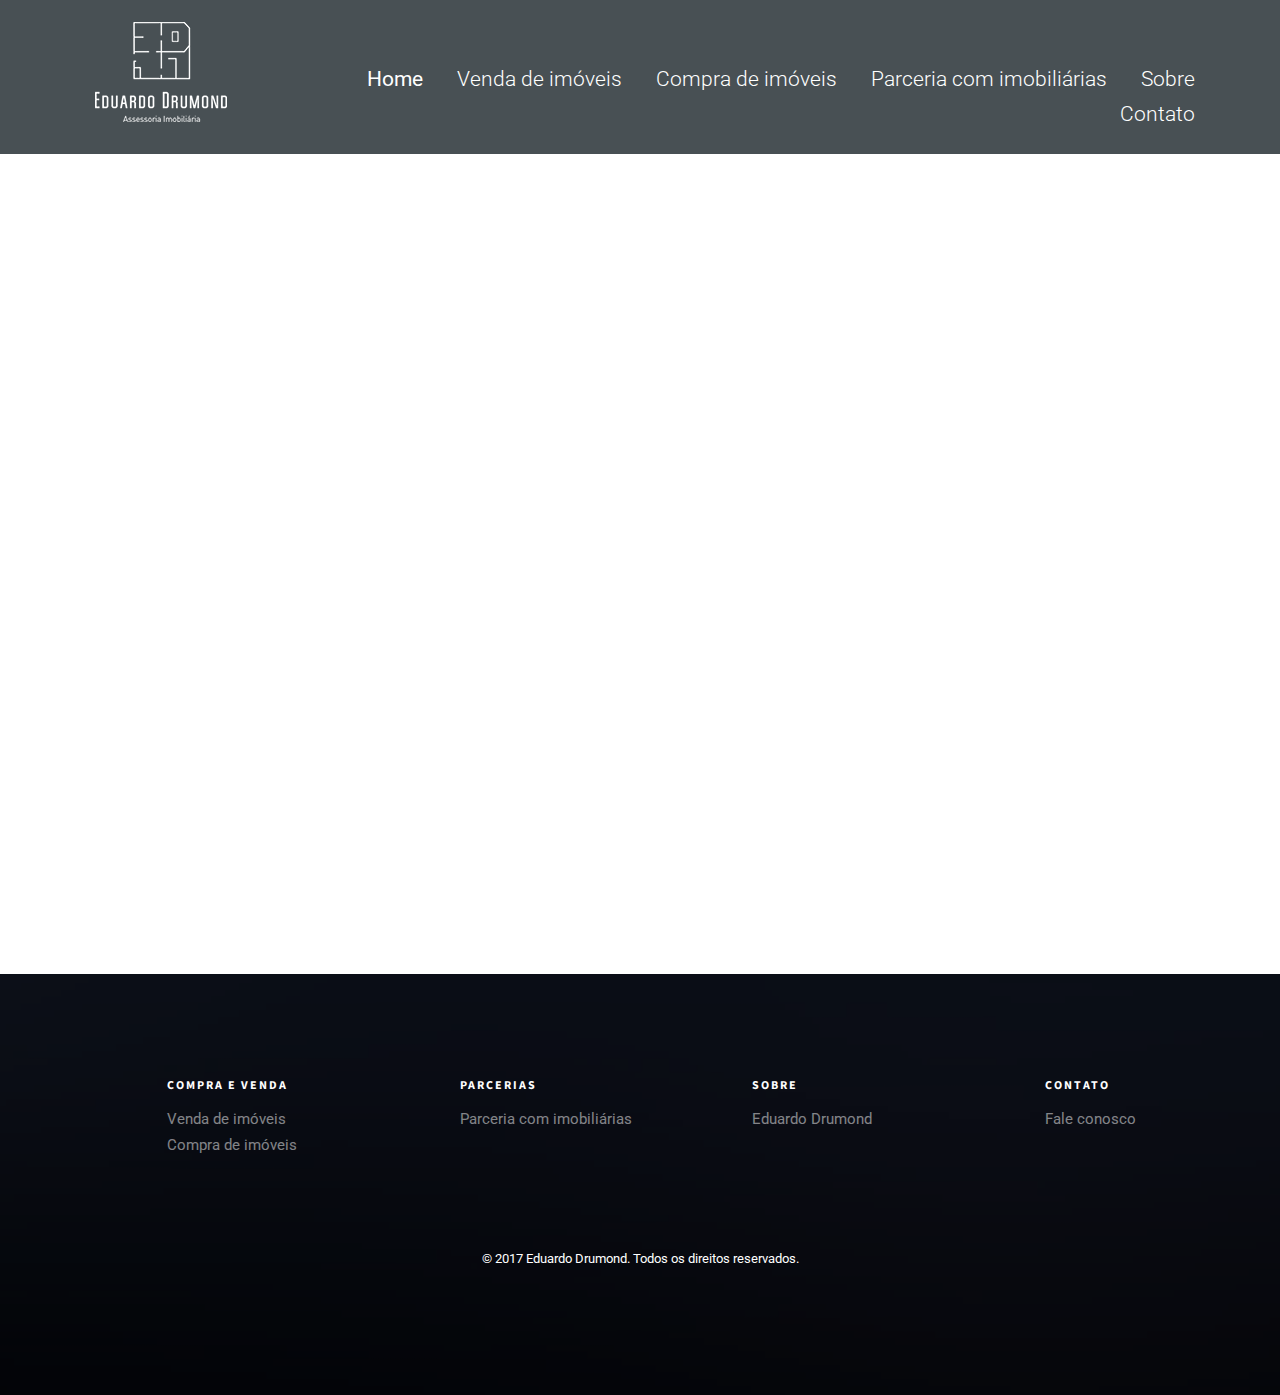
==== commit a975a9d8: "Responsive" ====
--- a/compra-de-imoveis.html
+++ b/compra-de-imoveis.html
@@ -49,6 +49,7 @@
 
     <!-- Theme style  -->
     <link rel="stylesheet" href="css/style.css">
+    <link rel="stylesheet" href="css/responsivo.css">
 
     <!-- Modernizr JS -->
     <script src="js/modernizr-2.6.2.min.js"></script>
@@ -76,7 +77,7 @@
                             <li><a href="venda-de-imoveis.html">Venda de imóveis</a></li>
                             <li><a href="compra-de-imoveis.html">Compra de imóveis</a></li>
                             <li><a href="parceria-com-imobiliaria.html">Parceria com imobiliárias</a></li>
-                            <li><a href="eduardo-drumond.html">Eduardo Drumond</a></li>
+                            <li><a href="eduardo-drumond.html">Sobre</a></li>
                             <li><a href="contato.html">Contato</a></li>
                         </ul>
                     </div>
--- a/css/style.css
+++ b/css/style.css
@@ -444,6 +444,7 @@
 #fh5co-course-categories .animate-box .blocotexto{
     display: block;
     min-height: 170px;
+    font-size: 2.5vh;
 }
 #fh5co-course-categories .b2{
     background-color: #b5b8b8;
@@ -531,9 +532,25 @@
     width: 50%;
     display: inline-block;
 }
+@media screen and (max-width: 800px) {
+    #fh5co-course-categories .animate-box .blocotexto{
+        display: block;
+        min-height: 260px;
+        font-size: 1.3vh;
+    }
+    #fh5co-blog .eduardofoto {
+        background-size: cover!important;
+        background-position: center center;
+    }
+}
 @media screen and (max-width: 768px) {
     .course .desc, .course .course-img {
         width: 100%;
+    }
+    #fh5co-course-categories .animate-box .blocotexto{
+        display: block;
+        min-height: 260px;
+        font-size: 1.3vh;
     }
 }
 .course .course-img {
@@ -662,6 +679,12 @@
 .fh5co-contact-info ul li a {
     color: rgba(0, 0, 0, 0.8);
 }
+.titlecontact{
+    line-height: 30px!important;
+    font-size: 3vh!important;
+    text-align: center!important;
+    padding: 15px;
+}
 
 .fh5co-heading {
     margin-bottom: 5em;
@@ -877,7 +900,7 @@
     height: 300px;
     background-image: url('../images/eduardo_foto.jpg');
     background-repeat: no-repeat;
-    background-size: cover;
+    background-size: 100%;
 }
 #fh5co-blog .eduardonome{
     padding-left: 60px;
@@ -907,6 +930,16 @@
 @media screen and (max-width: 768px) {
     .fh5co-blog {
         width: 100%;
+    }
+
+    #fh5co-blog .eduardofoto {
+        height: 200px;
+    }
+    #fh5co-blog .eduardonome{
+        padding-left: 20px;
+    }
+    #fh5co-blog{
+       height: 500px;
     }
 }
 .fh5co-blog .blog-img-holder {
--- a/css/responsivo.css
+++ b/css/responsivo.css
@@ -0,0 +1,53 @@
+@media (max-width: 1257px) {
+    .eduardofoto {
+       background-size: 100%!important;
+        background-position: center top;
+        height: 300px!important;
+    }
+    #fh5co-blog {
+        height: auto;
+    }
+}
+@media (max-width: 1076px) {
+    .blocotexto{
+        display: block;
+        height: 230px!important;
+        font-size: 1.3vh;
+    }
+}
+@media (max-width: 992px) {
+    .fh5co-nav ul li a {
+        font-size: 1.6vh;
+    }
+}
+@media (max-width: 800px) {
+    .blocotexto{
+        display: block;
+        height: 230px!important;
+        font-size: 2.6vh!important;
+    }
+}
+@media (min-width: 760px) and (max-width: 768px) {
+    .blocotexto{
+        display: block;
+        min-height: 300px!important;
+        height: 300px!important;
+        font-size: 2.6vh!important;
+    }
+}
+@media (max-width: 768px) {
+    .blocotexto{
+        display: block;
+        min-height: 100px!important;
+        height: 100px!important;
+        font-size: 2.6vh!important;
+    }
+}
+@media (max-width: 464px) {
+    .blocotexto{
+        display: block;
+        min-height: 200px!important;
+        height: 200px!important;
+        font-size: 2.3vh!important;
+    }
+}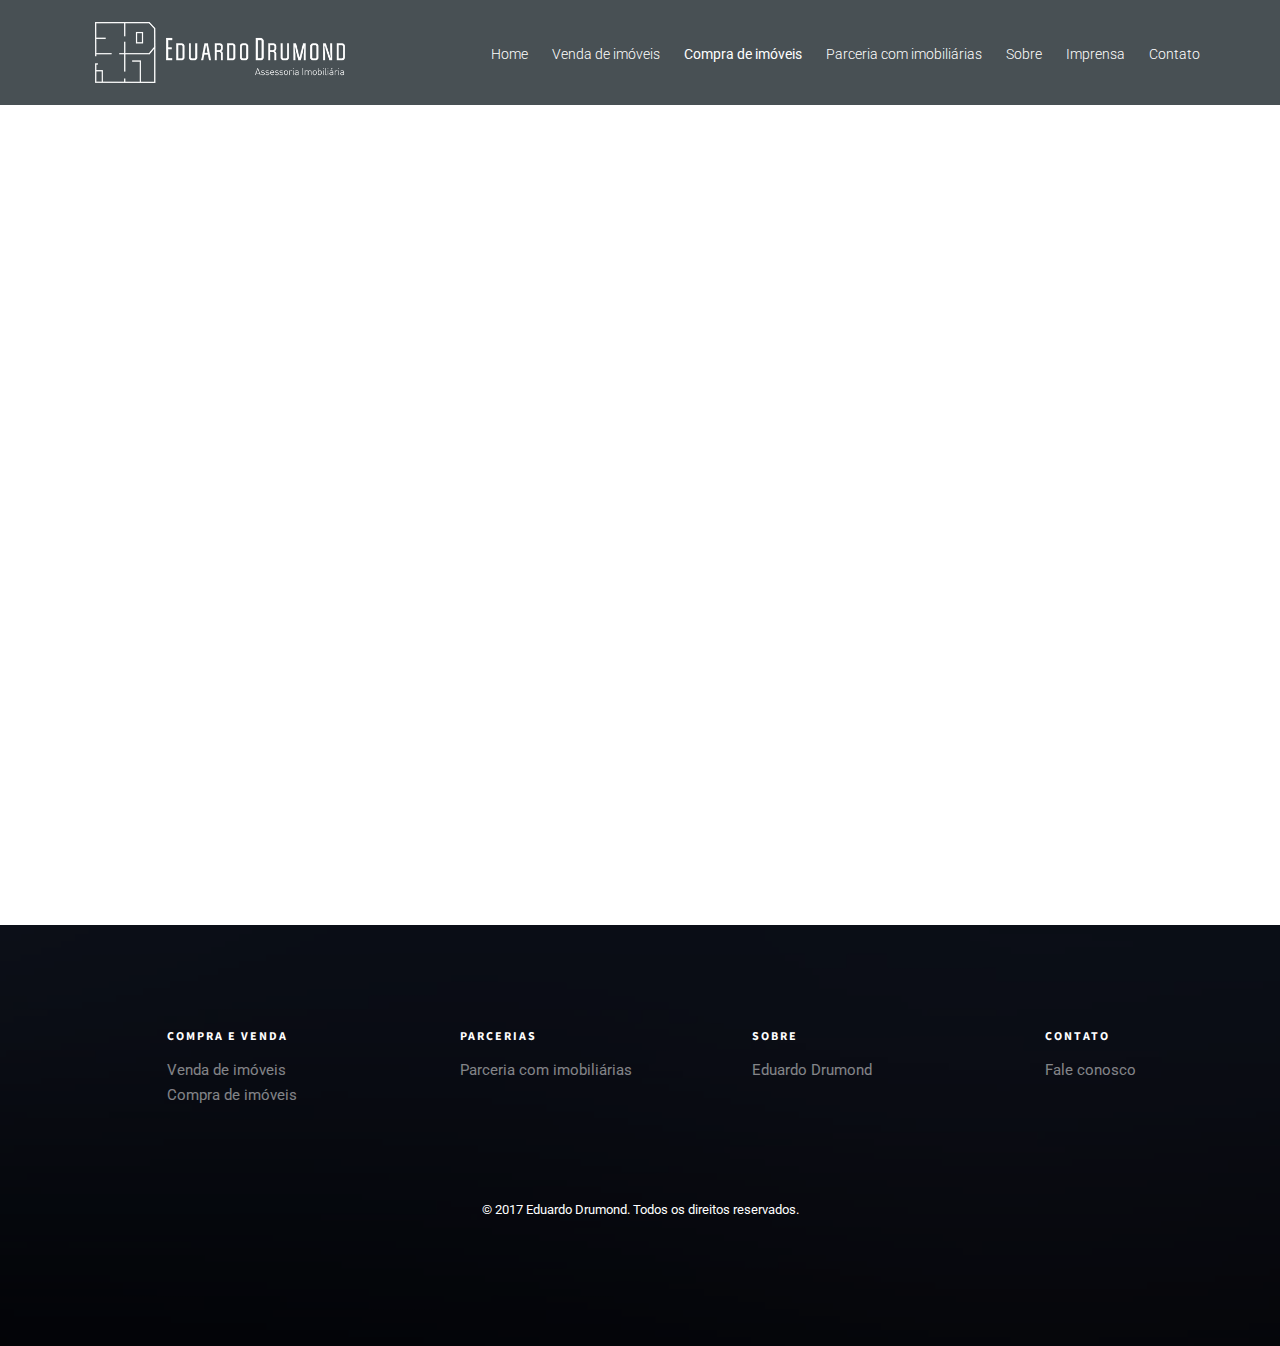
==== commit caed300e: "Ajustes layout mobile" ====
--- a/compra-de-imoveis.html
+++ b/compra-de-imoveis.html
@@ -69,15 +69,16 @@
             <div class="container">
                 <div class="row">
                     <div class="col-xs-2">
-                        <div id="fh5co-logo"><a href="/"><img src="images/brand.png" alt=""></a></div>
+                        <div id="fh5co-logo"><a href="/eduardodrumond"><img src="images/brand.png" alt=""></a></div>
                     </div>
                     <div class="col-xs-10 text-right menu-1">
                         <ul>
-                            <li class="active"><a href="/">Home</a></li>
+                            <li><a href="/eduardodrumond">Home</a></li>
                             <li><a href="venda-de-imoveis.html">Venda de imóveis</a></li>
-                            <li><a href="compra-de-imoveis.html">Compra de imóveis</a></li>
+                            <li class="active"><a href="compra-de-imoveis.html">Compra de imóveis</a></li>
                             <li><a href="parceria-com-imobiliaria.html">Parceria com imobiliárias</a></li>
                             <li><a href="eduardo-drumond.html">Sobre</a></li>
+                            <li><a href="imprensa.html">Imprensa</a></li>
                             <li><a href="contato.html">Contato</a></li>
                         </ul>
                     </div>
@@ -108,7 +109,7 @@
 
                 </ul>
                 <p>Confiar a venda do seu patrimônio a quem realmente entende do mercado imobiliário faz toda a diferença.</p>
-                <p><strong>Entre em <a href="contact.html">contato</a> conosco e agende uma visita.</strong></p>
+                <p><strong>Entre em <a href="contato.html">contato</a> conosco e agende uma visita.</strong></p>
             </div>
         </div>
     </div>
--- a/css/style.css
+++ b/css/style.css
@@ -163,6 +163,9 @@
     top: 5px;
     left: 0;
 }
+.fh5co-nav #fh5co-logo img{
+    width: 250px;
+}
 @media screen and (max-width: 768px) {
     .fh5co-nav .menu-1 {
         display: none;
@@ -170,7 +173,7 @@
 }
 .fh5co-nav ul {
     padding: 0;
-    margin: 40px 0 0 0;
+    margin: 20px 0 0 0;
 }
 .fh5co-nav ul li {
     padding: 0;
@@ -180,8 +183,8 @@
     font-weight: 300;
 }
 .fh5co-nav ul li a {
-    font-size: 2.3vh;
-    padding: 30px 15px;
+    font-size: 14px;
+    padding: 10px;
     color: #ffffff;
     -webkit-transition: 0.5s;
     -o-transition: 0.5s;
@@ -433,11 +436,10 @@
 }
 #fh5co-course-categories{
     padding-top: 0em;
-    height: 220px;
+    background-color: #cccccc;
+    height: 362px!important;
 }
 #fh5co-course-categories .animate-box{
-    background-color: #a4aaab;
-    background-image: url('../images/lente.png');
     padding-top: 20px;
     font-family: 'Oswald', sans-serif!important;
 }
@@ -446,11 +448,23 @@
     min-height: 170px;
     font-size: 2.5vh;
 }
+#fh5co-course-categories .b1{
+    background-image: url('../images/bgbx1.jpg');
+    background-repeat: no-repeat;
+    background-position: center center;
+    background-size: cover;
+}
 #fh5co-course-categories .b2{
-    background-color: #b5b8b8;
+    background-image: url('../images/bgbx2.jpg');
+    background-repeat: no-repeat;
+    background-position: center center;
+    background-size: cover;
 }
 #fh5co-course-categories .b3{
-    background-color: #c3c6c4;
+    background-image: url('../images/bgbx3.jpg');
+    background-repeat: no-repeat;
+    background-position: center center;
+    background-size: cover;
 }
 .services {
     width: 95%;
@@ -462,11 +476,12 @@
     transition: 0.3s;
 }
 .services h3 {
-    font-size: 18px;
+    font-size: 30px;
     font-weight: 400;
     font-family: 'Oswald', sans-serif!important;
     text-transform: uppercase;
     color: #485054;
+    margin-top: 40px;
 }
 .services p{
     text-align: left;
@@ -891,6 +906,7 @@
 
 
 #fh5co-blog {
+    display: block;
     padding-top: 0em;
     background: #a4aaab;
     height: 300px;
@@ -1703,3 +1719,52 @@
 }
 
 /*# sourceMappingURL=style.css.map */
+.imprensa{
+    background: #a4aaab!important;
+    background-image: url('../images/lente-opacity.png')!important;
+    font-family: 'Oswald', sans-serif!important;
+}
+.imprensa h1{
+    margin: 0px;
+    padding: 0px;
+    font-family: 'Oswald', sans-serif!important;
+    margin-bottom: 35px;
+    color: #485054;
+    font-size: 60px;
+}
+.imprensa ul{
+    list-style: none;
+    padding: 0px;
+    margin: 0px;
+}
+/*sobreeduardo*/
+.sobreeduardo{
+    margin: 0px;
+    padding: 0px;
+    background: #424c51!important;
+    background-image: url('../images/lente-opacity.png')!important;
+}
+.sobreeduardo .foto_eduardo{
+    margin: 0px;
+    padding: 0px;
+}
+.sobreeduardo .sobre_eduardo{
+    padding-left: 60px;
+    padding-top: 120px;
+}
+.sobreeduardo .sobre_eduardo img{
+    margin-bottom: 30px;
+}
+.sobreeduardo .sobre_eduardo p{
+    color: #ffffff;
+}
+.about{
+    background: #dadcdb;
+}
+.about p{
+    width: 100%;
+    float: left;
+}
+.about p img{
+    float: left;
+}--- a/css/responsivo.css
+++ b/css/responsivo.css
@@ -1,11 +1,51 @@
+@media (min-width: 1920px) {
+    .fh5co-nav ul li a {
+        font-size: 2vh;
+    }
+    #fh5co-course-categories .animate-box .blocotexto {
+        font-size: 2vh;
+        line-height: 25px;
+    }
+}
+
+
 @media (max-width: 1257px) {
+    #fh5co-blog{
+        height: 300px!important;
+    }
     .eduardofoto {
-       background-size: 100%!important;
+       background-size: cover!important;
         background-position: center top;
         height: 300px!important;
     }
     #fh5co-blog {
         height: auto;
+    }
+}
+@media (max-width: 1199px) {
+    .fh5co-nav ul li a {
+        font-size: 12px;
+        padding: 5px;
+    }
+}
+@media (max-width: 1180px) {
+    .services h3{
+        font-size: 16px;
+    }
+    .blocotexto{
+        font-size: 14px!important;
+    }
+    .b1, .b2, .b3{
+        background-size: cover!important;
+    }
+}
+@media (max-width: 1116px) {
+    .sobreeduardo{
+        height: auto!important;
+        overflow: hidden;
+    }
+    .sobreeduardo .sobre_eduardo{
+        padding-top: 70px;
     }
 }
 @media (max-width: 1076px) {
@@ -15,16 +55,53 @@
         font-size: 1.3vh;
     }
 }
+@media (max-width: 1013px) {
+    .sobreeduardo{
+        height: auto!important;
+        overflow: hidden;
+    }
+    .sobreeduardo .sobre_eduardo{
+        padding-top: 60px;
+        font-size: 13px;
+    }
+}
 @media (max-width: 992px) {
+    .fh5co-nav ul {
+        margin: 10px 0 0 0!important;
+    }
     .fh5co-nav ul li a {
-        font-size: 1.6vh;
+        font-size: 10px;
+    }
+    #fh5co-logo img{
+        width: 180px!important;
+    }
+    #fh5co-blog, #fh5co-blog .eduardonome{
+        background: #a4aaab;
+    }
+    .fh5co-nav-toggle{
+        top: 25px;
+    }
+    .about p{
+        font-size: 10px!important;
+    }
+}
+@media (max-width: 912px) {
+    .sobreeduardo .sobre_eduardo{
+        padding-top: 40px;
+        font-size: 12px;
+    }
+}
+@media (max-width: 842px) {
+    .sobreeduardo .sobre_eduardo{
+        padding-top: 30px;
+        font-size: 10px;
     }
 }
 @media (max-width: 800px) {
     .blocotexto{
         display: block;
         height: 230px!important;
-        font-size: 2.6vh!important;
+        font-size: 16px!important;
     }
 }
 @media (min-width: 760px) and (max-width: 768px) {
@@ -40,14 +117,36 @@
         display: block;
         min-height: 100px!important;
         height: 100px!important;
-        font-size: 2.6vh!important;
+        font-size: 16px!important;
+    }
+    .sobreeduardo .sobre_eduardo{
+        padding-top: 30px;
+        font-size: 13px;
+    }
+    .about p{
+        font-size: 12px!important;
+    }
+    .caneta img{
+        margin: auto!important;
+        width: 300px!important;
     }
 }
 @media (max-width: 464px) {
+    #fh5co-logo img{
+        width: 200px!important;
+    }
     .blocotexto{
         display: block;
         min-height: 200px!important;
         height: 200px!important;
-        font-size: 2.3vh!important;
+        font-size: 14px!important;
+    }
+    .about p{
+        font-size: 10px!important;
+    }
+}
+@media (max-width: 294px) {
+    .fh5co-nav-toggle {
+        top: 0px;
     }
 }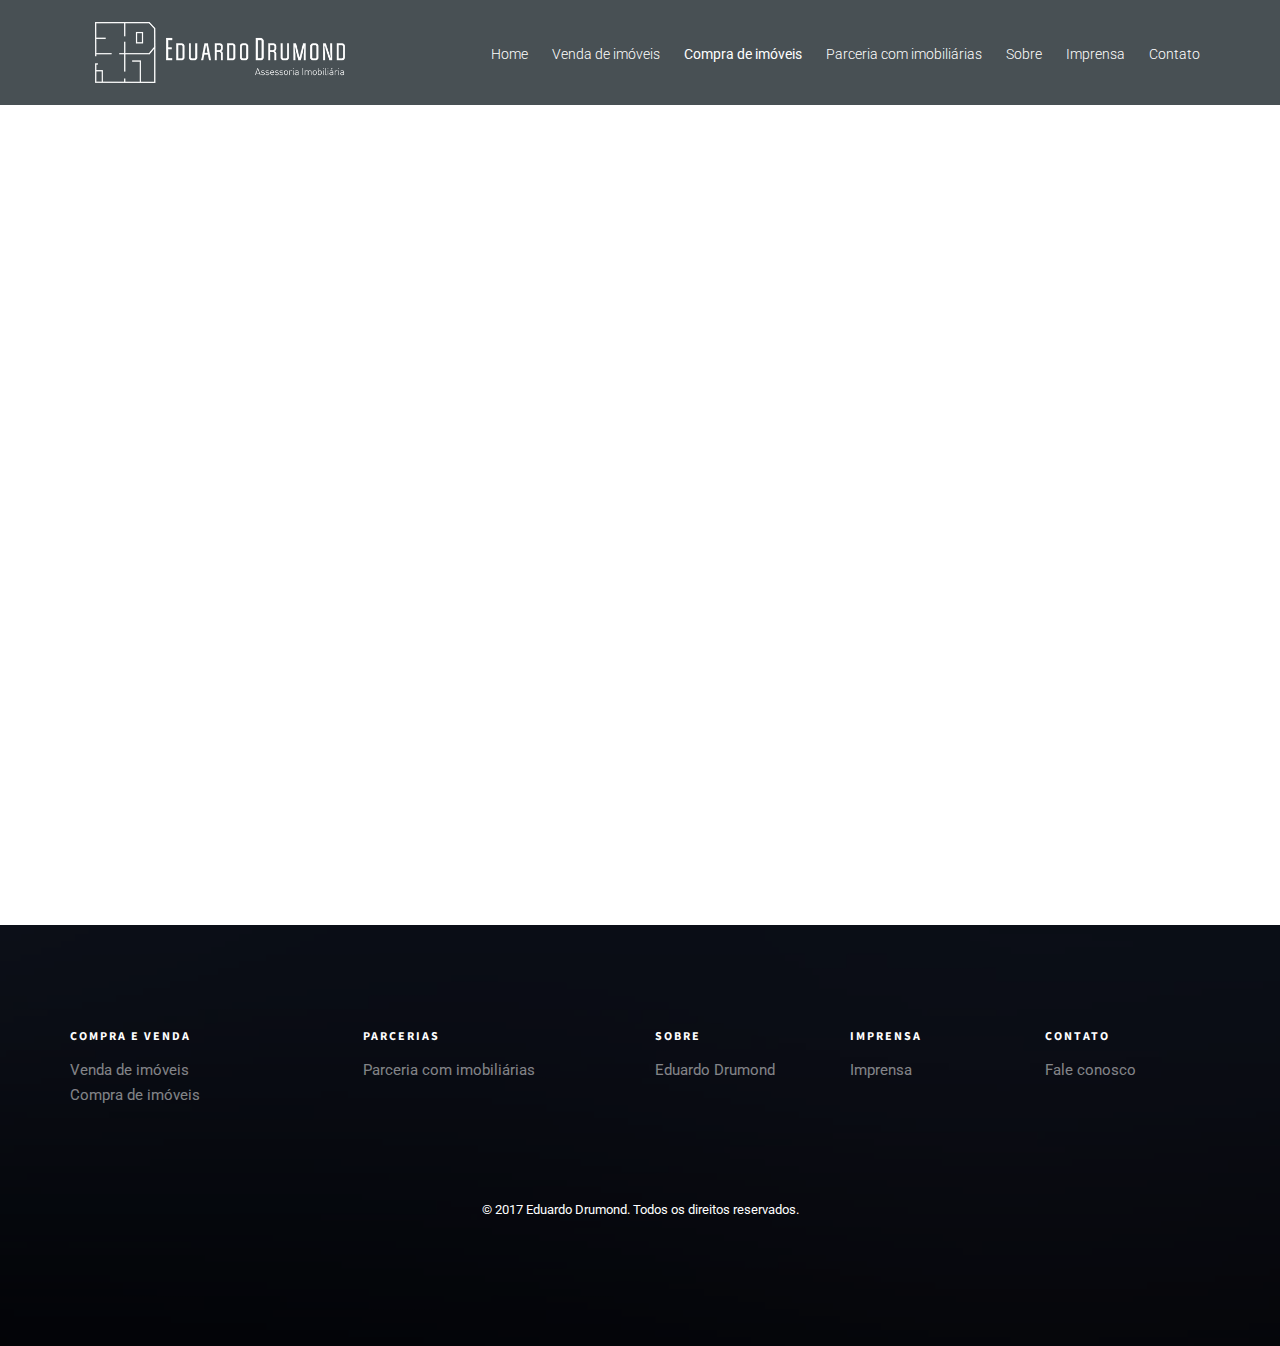
==== commit 0a2d5c76: "Ajustes finais" ====
--- a/compra-de-imoveis.html
+++ b/compra-de-imoveis.html
@@ -119,7 +119,7 @@
         <div class="overlay"></div>
         <div class="container">
             <div class="row row-pb-md">
-                <div class="col-md-3 col-sm-4 col-xs-6 col-md-push-1 fh5co-widget">
+                <div class="col-md-3 col-sm-4 col-xs-6  fh5co-widget">
                     <h3>Compra e venda</h3>
                     <ul class="fh5co-footer-links">
                         <li><a href="venda-de-imoveis.html">Venda de imóveis</a></li>
@@ -127,21 +127,28 @@
                     </ul>
                 </div>
 
-                <div class="col-md-3 col-sm-4 col-xs-6 col-md-push-1 fh5co-widget">
+                <div class="col-md-3 col-sm-4 col-xs-6  fh5co-widget">
                     <h3>Parcerias</h3>
                     <ul class="fh5co-footer-links">
                         <li><a href="parceria-com-imobiliaria.html">Parceria com imobiliárias</a></li>
                     </ul>
                 </div>
 
-                <div class="col-md-3 col-sm-4 col-xs-6 col-md-push-1 fh5co-widget">
+                <div class="col-md-2 col-sm-4 col-xs-6  fh5co-widget">
                     <h3>Sobre</h3>
                     <ul class="fh5co-footer-links">
                         <li><a href="eduardo-drumond.html">Eduardo Drumond</a></li>
                     </ul>
                 </div>
 
-                <div class="col-md-3 col-sm-4 col-xs-6 col-md-push-1 fh5co-widget">
+                <div class="col-md-2 col-sm-4 col-xs-6 fh5co-widget">
+                    <h3>Imprensa</h3>
+                    <ul class="fh5co-footer-links">
+                        <li><a href="imprensa.html">Imprensa</a></li>
+                    </ul>
+                </div>
+
+                <div class="col-md-2 col-sm-4 col-xs-6 fh5co-widget">
                     <h3>Contato</h3>
                     <ul class="fh5co-footer-links">
                         <li><a href="contato.html">Fale conosco</a></li>
--- a/css/style.css
+++ b/css/style.css
@@ -437,7 +437,6 @@
 #fh5co-course-categories{
     padding-top: 0em;
     background-color: #cccccc;
-    height: 362px!important;
 }
 #fh5co-course-categories .animate-box{
     padding-top: 20px;
@@ -445,26 +444,27 @@
 }
 #fh5co-course-categories .animate-box .blocotexto{
     display: block;
-    min-height: 170px;
-    font-size: 2.5vh;
+    height: 120px;
+    font-size: 13px;
 }
 #fh5co-course-categories .b1{
-    background-image: url('../images/bgbx1.jpg');
+    /*background-image: url('../images/bgbx1.jpg');
     background-repeat: no-repeat;
     background-position: center center;
-    background-size: cover;
+    background-size: cover;*/
 }
 #fh5co-course-categories .b2{
-    background-image: url('../images/bgbx2.jpg');
+    /*background-image: url('../images/bgbx2.jpg');
     background-repeat: no-repeat;
     background-position: center center;
-    background-size: cover;
+    background-size: cover;*/
+    /*background: #c2c2c2;*/
 }
 #fh5co-course-categories .b3{
-    background-image: url('../images/bgbx3.jpg');
+   /* background-image: url('../images/bgbx3.jpg');
     background-repeat: no-repeat;
     background-position: center center;
-    background-size: cover;
+    background-size: cover;*/
 }
 .services {
     width: 95%;
@@ -1767,4 +1767,21 @@
 }
 .about p img{
     float: left;
+}
+.p-sobre p{
+    min-height: 63px;
+    margin-bottom: 1px;
+    line-height: 20px;
+    vertical-align: middle;
+    display:table;
+    position: relative;
+}
+.p-sobre p span{
+    *position: absolute;
+    top: 50%;
+    display: table-cell;
+    vertical-align: middle;
+    margin-left: 0px!important;
+    padding-left: 0px!important;
+    width: 85%;
 }--- a/css/responsivo.css
+++ b/css/responsivo.css
@@ -1,152 +1,196 @@
-@media (min-width: 1920px) {
-    .fh5co-nav ul li a {
-        font-size: 2vh;
-    }
-    #fh5co-course-categories .animate-box .blocotexto {
-        font-size: 2vh;
-        line-height: 25px;
-    }
-}
-
-
-@media (max-width: 1257px) {
-    #fh5co-blog{
-        height: 300px!important;
-    }
-    .eduardofoto {
-       background-size: cover!important;
-        background-position: center top;
-        height: 300px!important;
-    }
-    #fh5co-blog {
-        height: auto;
-    }
-}
-@media (max-width: 1199px) {
-    .fh5co-nav ul li a {
-        font-size: 12px;
-        padding: 5px;
-    }
-}
-@media (max-width: 1180px) {
-    .services h3{
-        font-size: 16px;
-    }
-    .blocotexto{
-        font-size: 14px!important;
-    }
-    .b1, .b2, .b3{
-        background-size: cover!important;
-    }
-}
-@media (max-width: 1116px) {
-    .sobreeduardo{
-        height: auto!important;
-        overflow: hidden;
-    }
-    .sobreeduardo .sobre_eduardo{
-        padding-top: 70px;
-    }
-}
-@media (max-width: 1076px) {
-    .blocotexto{
-        display: block;
-        height: 230px!important;
-        font-size: 1.3vh;
-    }
-}
-@media (max-width: 1013px) {
-    .sobreeduardo{
-        height: auto!important;
-        overflow: hidden;
-    }
-    .sobreeduardo .sobre_eduardo{
-        padding-top: 60px;
-        font-size: 13px;
-    }
-}
-@media (max-width: 992px) {
-    .fh5co-nav ul {
-        margin: 10px 0 0 0!important;
-    }
-    .fh5co-nav ul li a {
-        font-size: 10px;
-    }
-    #fh5co-logo img{
-        width: 180px!important;
-    }
-    #fh5co-blog, #fh5co-blog .eduardonome{
-        background: #a4aaab;
-    }
-    .fh5co-nav-toggle{
-        top: 25px;
-    }
-    .about p{
-        font-size: 10px!important;
-    }
-}
-@media (max-width: 912px) {
-    .sobreeduardo .sobre_eduardo{
-        padding-top: 40px;
-        font-size: 12px;
-    }
-}
-@media (max-width: 842px) {
-    .sobreeduardo .sobre_eduardo{
-        padding-top: 30px;
-        font-size: 10px;
-    }
-}
-@media (max-width: 800px) {
-    .blocotexto{
-        display: block;
-        height: 230px!important;
-        font-size: 16px!important;
-    }
-}
-@media (min-width: 760px) and (max-width: 768px) {
-    .blocotexto{
-        display: block;
-        min-height: 300px!important;
-        height: 300px!important;
-        font-size: 2.6vh!important;
-    }
-}
-@media (max-width: 768px) {
-    .blocotexto{
-        display: block;
-        min-height: 100px!important;
-        height: 100px!important;
-        font-size: 16px!important;
-    }
-    .sobreeduardo .sobre_eduardo{
-        padding-top: 30px;
-        font-size: 13px;
-    }
-    .about p{
-        font-size: 12px!important;
-    }
-    .caneta img{
-        margin: auto!important;
-        width: 300px!important;
-    }
-}
-@media (max-width: 464px) {
-    #fh5co-logo img{
-        width: 200px!important;
-    }
-    .blocotexto{
-        display: block;
-        min-height: 200px!important;
-        height: 200px!important;
-        font-size: 14px!important;
-    }
-    .about p{
-        font-size: 10px!important;
-    }
-}
-@media (max-width: 294px) {
-    .fh5co-nav-toggle {
-        top: 0px;
-    }
+@media (min-width: 2500px) {
+    #fh5co-course-categories .animate-box .blocotexto {
+        font-size: 50px!important;
+        line-height: 28px;
+    }
+    #fh5co-blog, .eduardofoto{
+        min-height: 450px!important;
+    }
+    .eduardonome p{
+        font-size: 18px!important;
+    }
+    .eduardonome p a{
+        font-size: 13px!important;
+    }
+}
+@media (min-width: 1920px) {
+    .fh5co-nav ul li a {
+        font-size:16px;
+    }
+    #fh5co-course-categories .animate-box .blocotexto {
+        font-size: 19px!important;
+        line-height: 25px;
+    }
+    #fh5co-blog, .eduardofoto{
+        min-height: 350px;
+    }
+    .eduardonome p{
+        font-size: 18px!important;
+    }
+    .eduardonome p a{
+        font-size: 13px!important;
+    }
+}
+@media (min-width: 1500px) {
+    #fh5co-course-categories .animate-box .blocotexto {
+        font-size: 16px;
+        line-height: 25px;
+    }
+}
+@media (min-width: 1181px) {
+    #fh5co-course-categories{
+        height: 328px!important;
+    }
+    #fh5co-course-categories .animate-box .blocotexto {
+        font-size: 13px;
+        line-height: 25px;
+    }
+    .titlecontact{
+        font-size: 22px!important;
+    }
+}
+
+@media (max-width: 1257px) {
+    #fh5co-blog{
+        height: 300px!important;
+    }
+    .eduardofoto {
+       background-size: cover!important;
+        background-position: center top;
+        height: 300px!important;
+    }
+    #fh5co-blog {
+        height: auto;
+    }
+    .titlecontact{
+        font-size: 22px!important;
+    }
+}
+@media (max-width: 1199px) {
+    .fh5co-nav ul li a {
+        font-size: 12px;
+        padding: 5px;
+    }
+}
+@media (max-width: 1180px) {
+    .services h3{
+        font-size: 16px;
+    }
+    .blocotexto{
+        font-size: 14px!important;
+    }
+    .b1, .b2, .b3{
+        background-size: cover!important;
+    }
+}
+@media (max-width: 1116px) {
+    .sobreeduardo{
+        height: auto!important;
+        overflow: hidden;
+    }
+    .sobreeduardo .sobre_eduardo{
+        padding-top: 70px;
+    }
+}
+@media (max-width: 1076px) {
+    .blocotexto{
+        display: block;
+        height: 200px!important;
+        font-size: 1.3vh;
+    }
+}
+@media (max-width: 1013px) {
+    .sobreeduardo{
+        height: auto!important;
+        overflow: hidden;
+    }
+    .sobreeduardo .sobre_eduardo{
+        padding-top: 60px;
+        font-size: 13px;
+    }
+}
+@media (max-width: 992px) {
+    .fh5co-nav ul {
+        margin: 10px 0 0 0!important;
+    }
+    .fh5co-nav ul li a {
+        font-size: 10px;
+    }
+    #fh5co-logo img{
+        width: 180px!important;
+    }
+    #fh5co-blog, #fh5co-blog .eduardonome{
+        background: #a4aaab;
+    }
+    .fh5co-nav-toggle{
+        top: 25px;
+    }
+    .about p{
+        font-size: 10px!important;
+    }
+}
+@media (max-width: 912px) {
+    .sobreeduardo .sobre_eduardo{
+        padding-top: 40px;
+        font-size: 12px;
+    }
+}
+@media (max-width: 842px) {
+    .sobreeduardo .sobre_eduardo{
+        padding-top: 30px;
+        font-size: 10px;
+    }
+}
+@media (max-width: 800px) {
+    .blocotexto{
+        display: block;
+        height: 230px!important;
+        font-size: 16px!important;
+    }
+}
+@media (min-width: 760px) and (max-width: 768px) {
+    .blocotexto{
+        display: block;
+        min-height: 300px!important;
+        height: 300px!important;
+        font-size: 2.6vh!important;
+    }
+}
+@media (max-width: 768px) {
+    .blocotexto{
+        display: block;
+        min-height: 100px!important;
+        height: 100px!important;
+        font-size: 16px!important;
+    }
+    .sobreeduardo .sobre_eduardo{
+        padding-top: 30px;
+        font-size: 13px;
+    }
+    .about p{
+        font-size: 12px!important;
+    }
+    .caneta img{
+        margin: auto!important;
+        width: 300px!important;
+    }
+}
+@media (max-width: 464px) {
+    #fh5co-logo img{
+        width: 200px!important;
+    }
+    .blocotexto{
+        display: block;
+        min-height: 200px!important;
+        height: 200px!important;
+        font-size: 14px!important;
+    }
+    .about p{
+        font-size: 10px!important;
+    }
+}
+@media (max-width: 294px) {
+    .fh5co-nav-toggle {
+        top: 0px;
+    }
 }